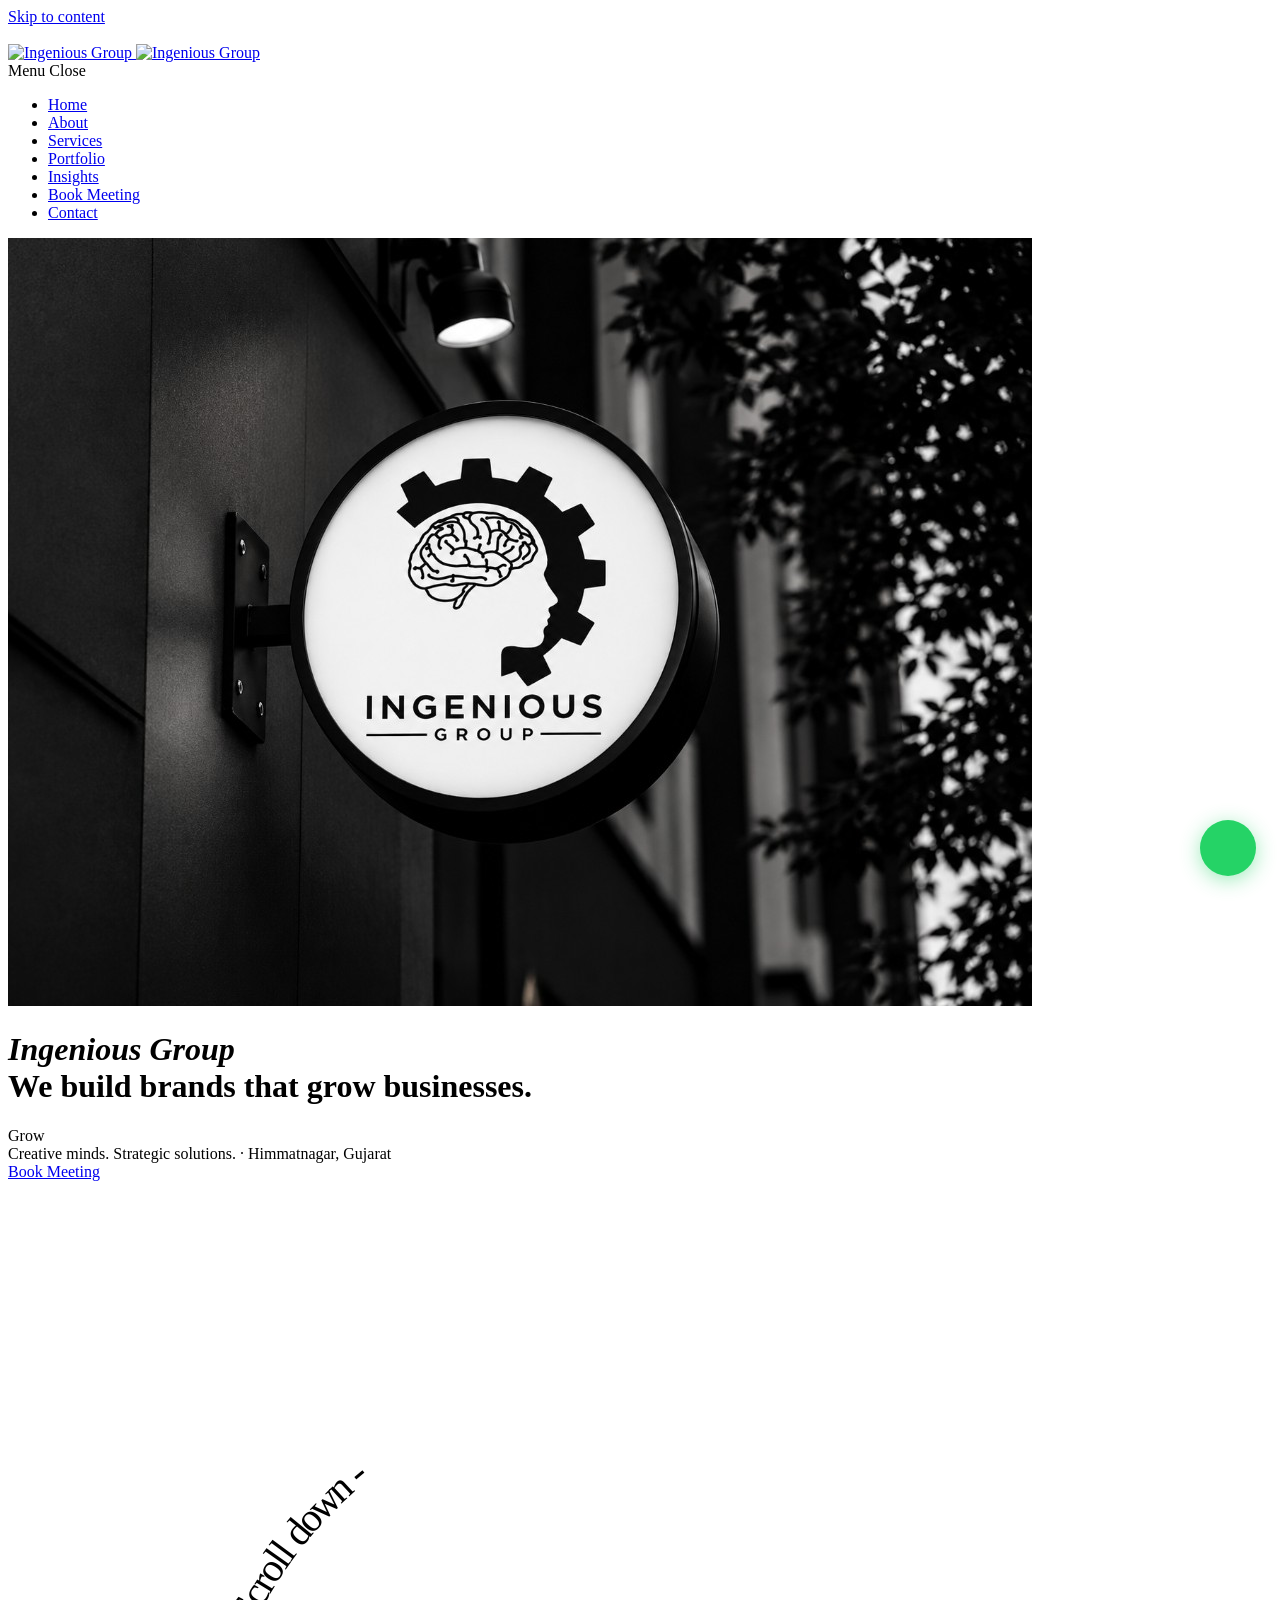
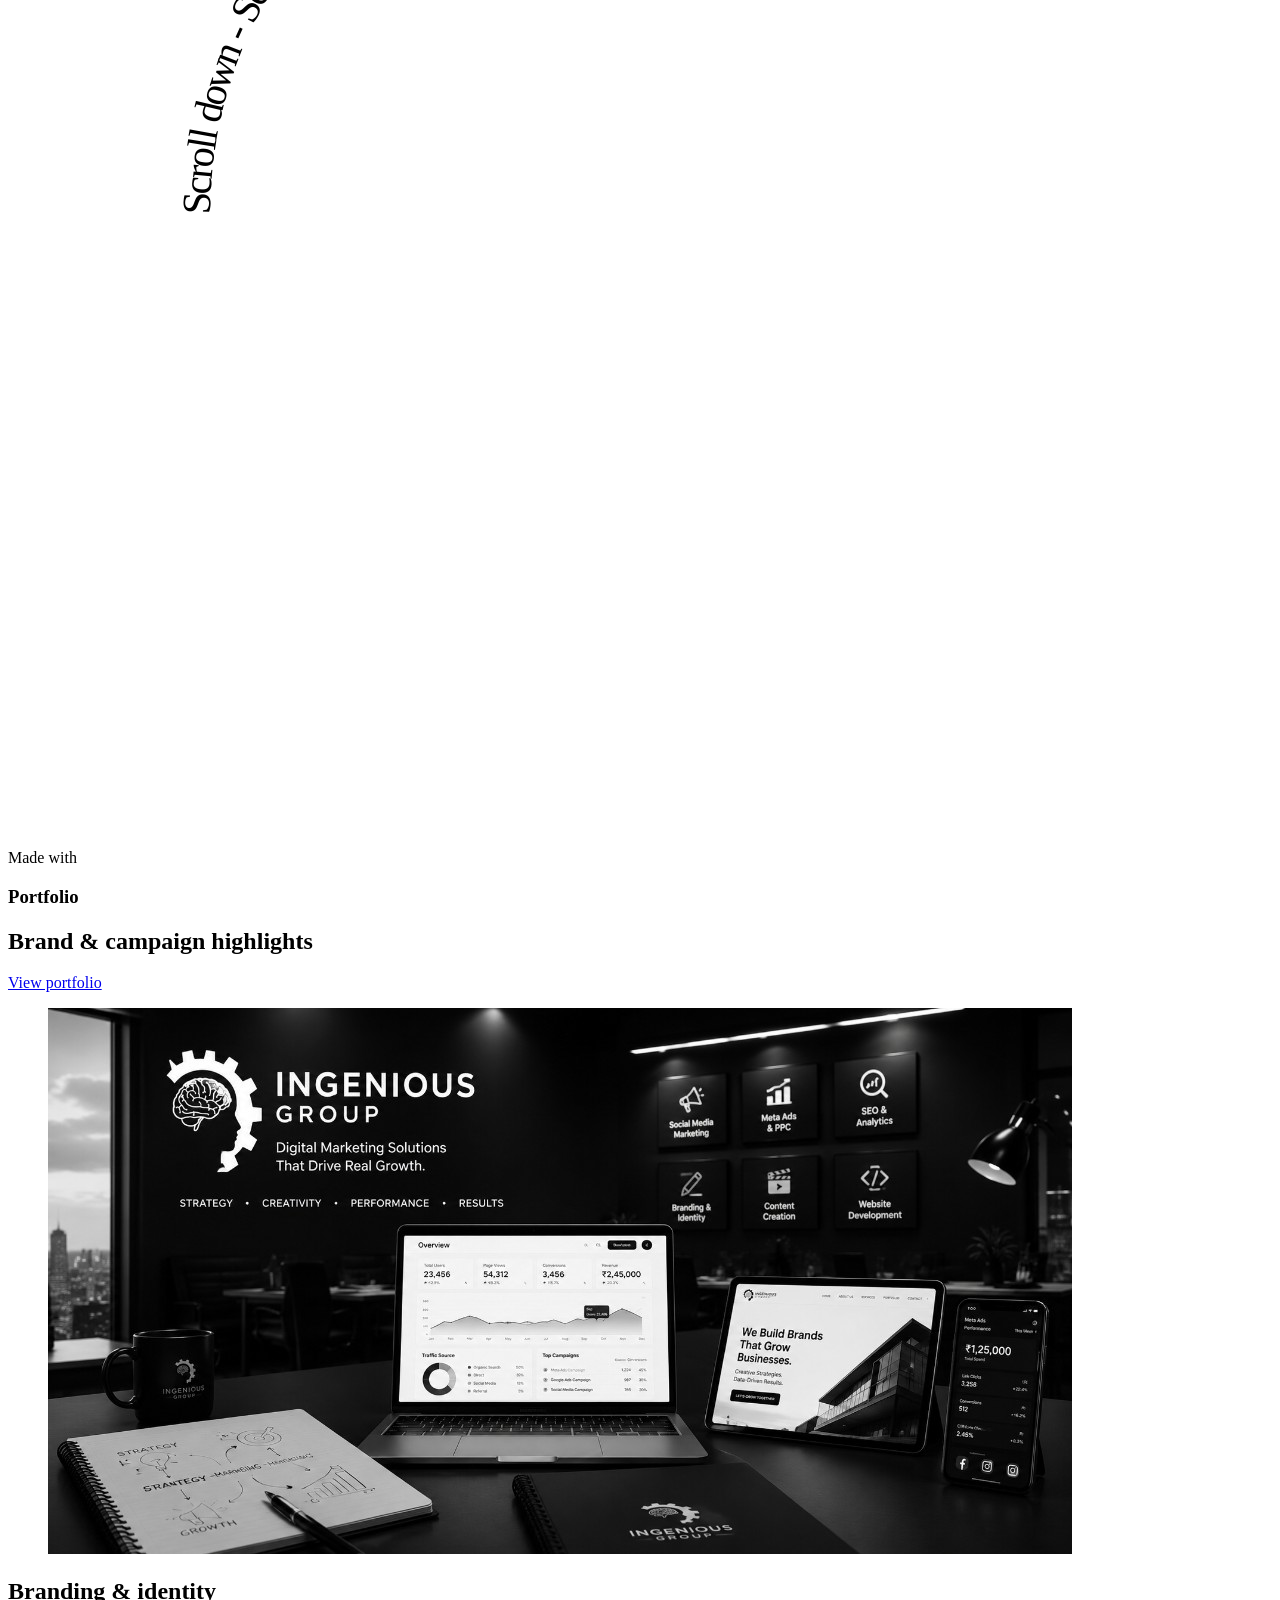
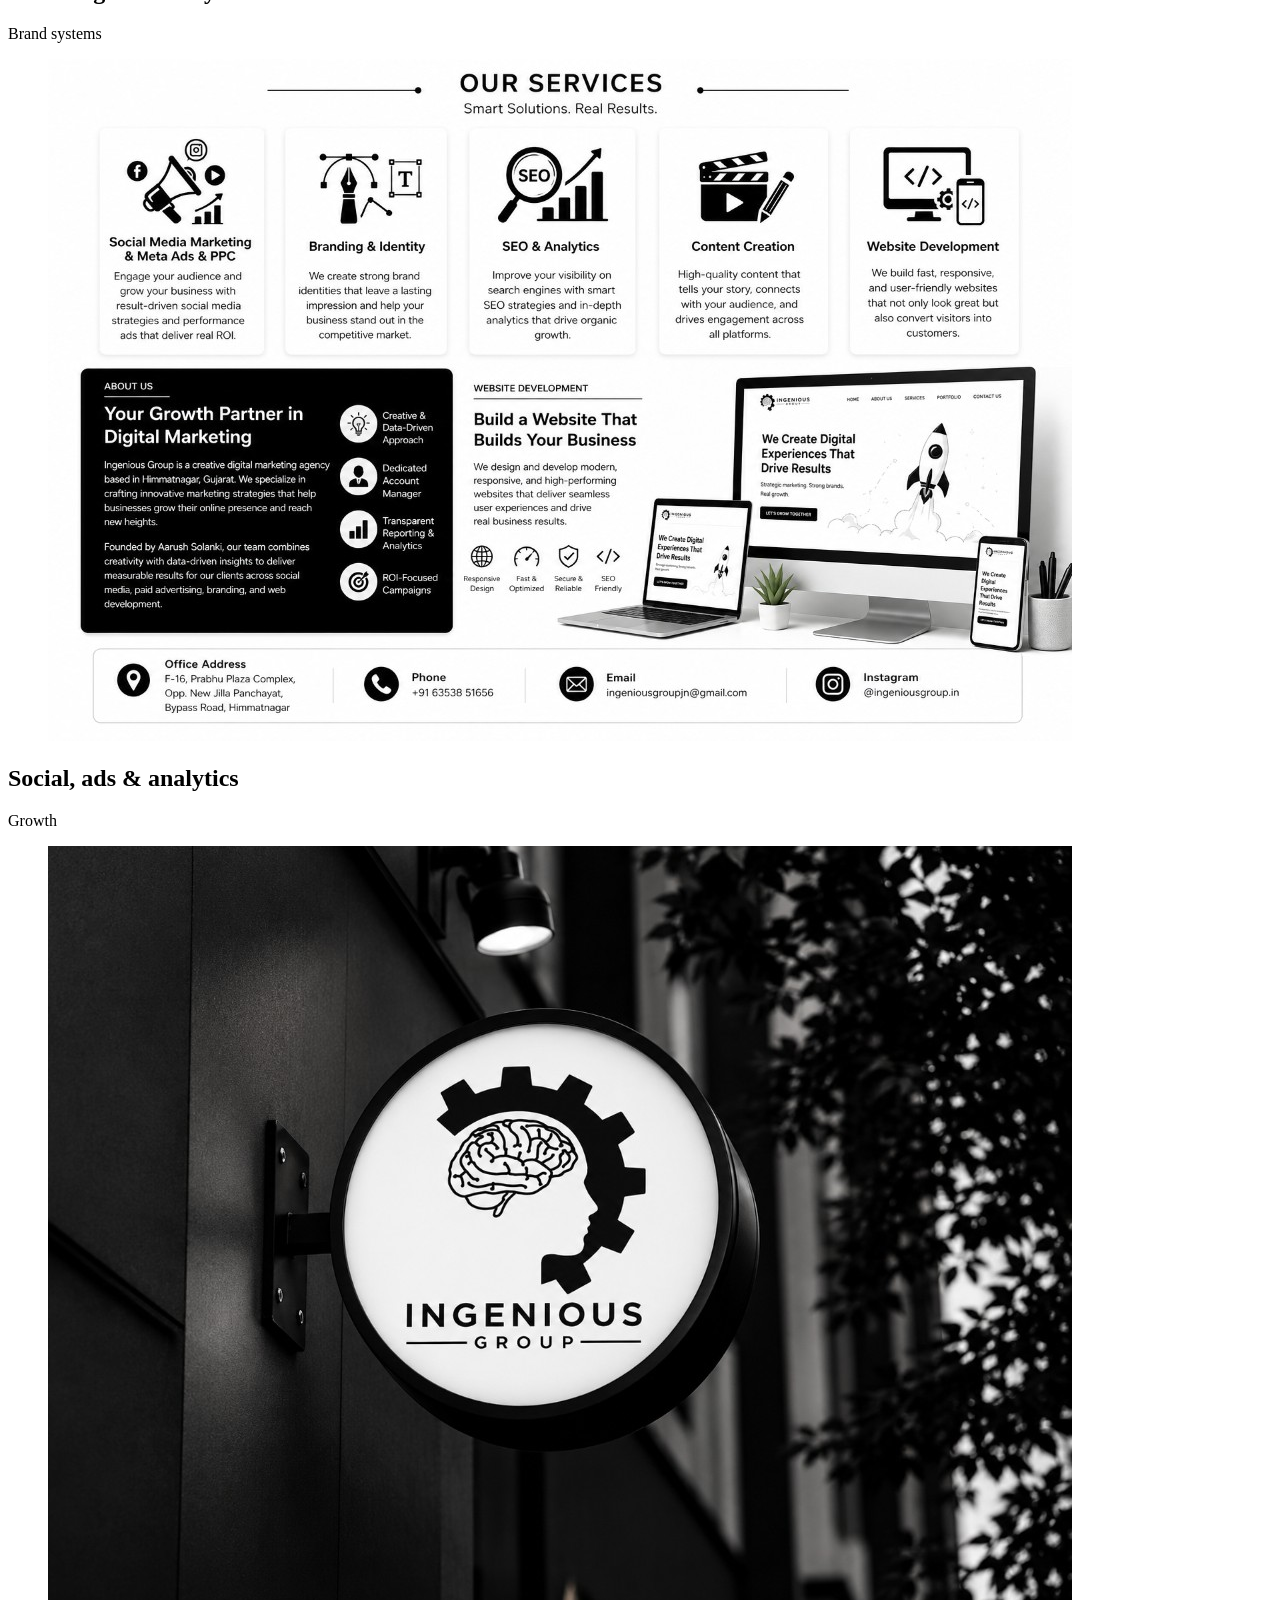
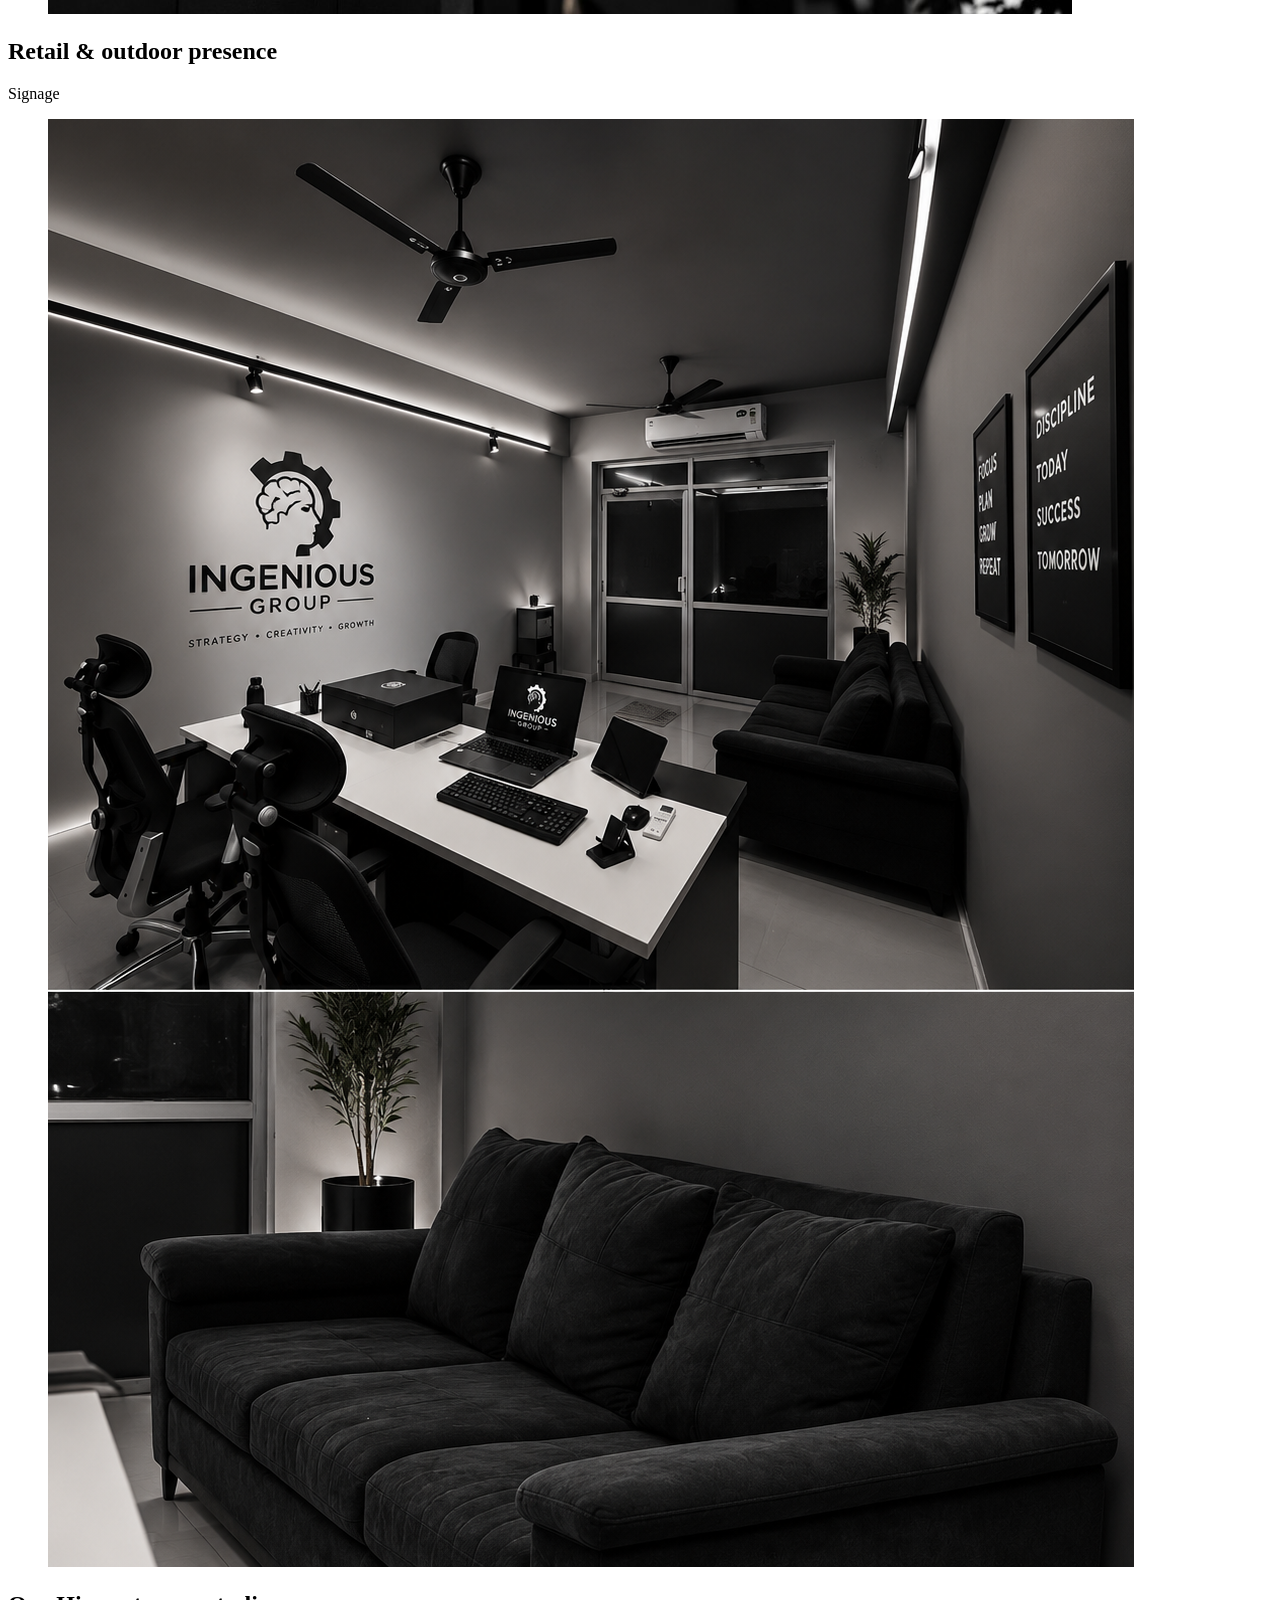
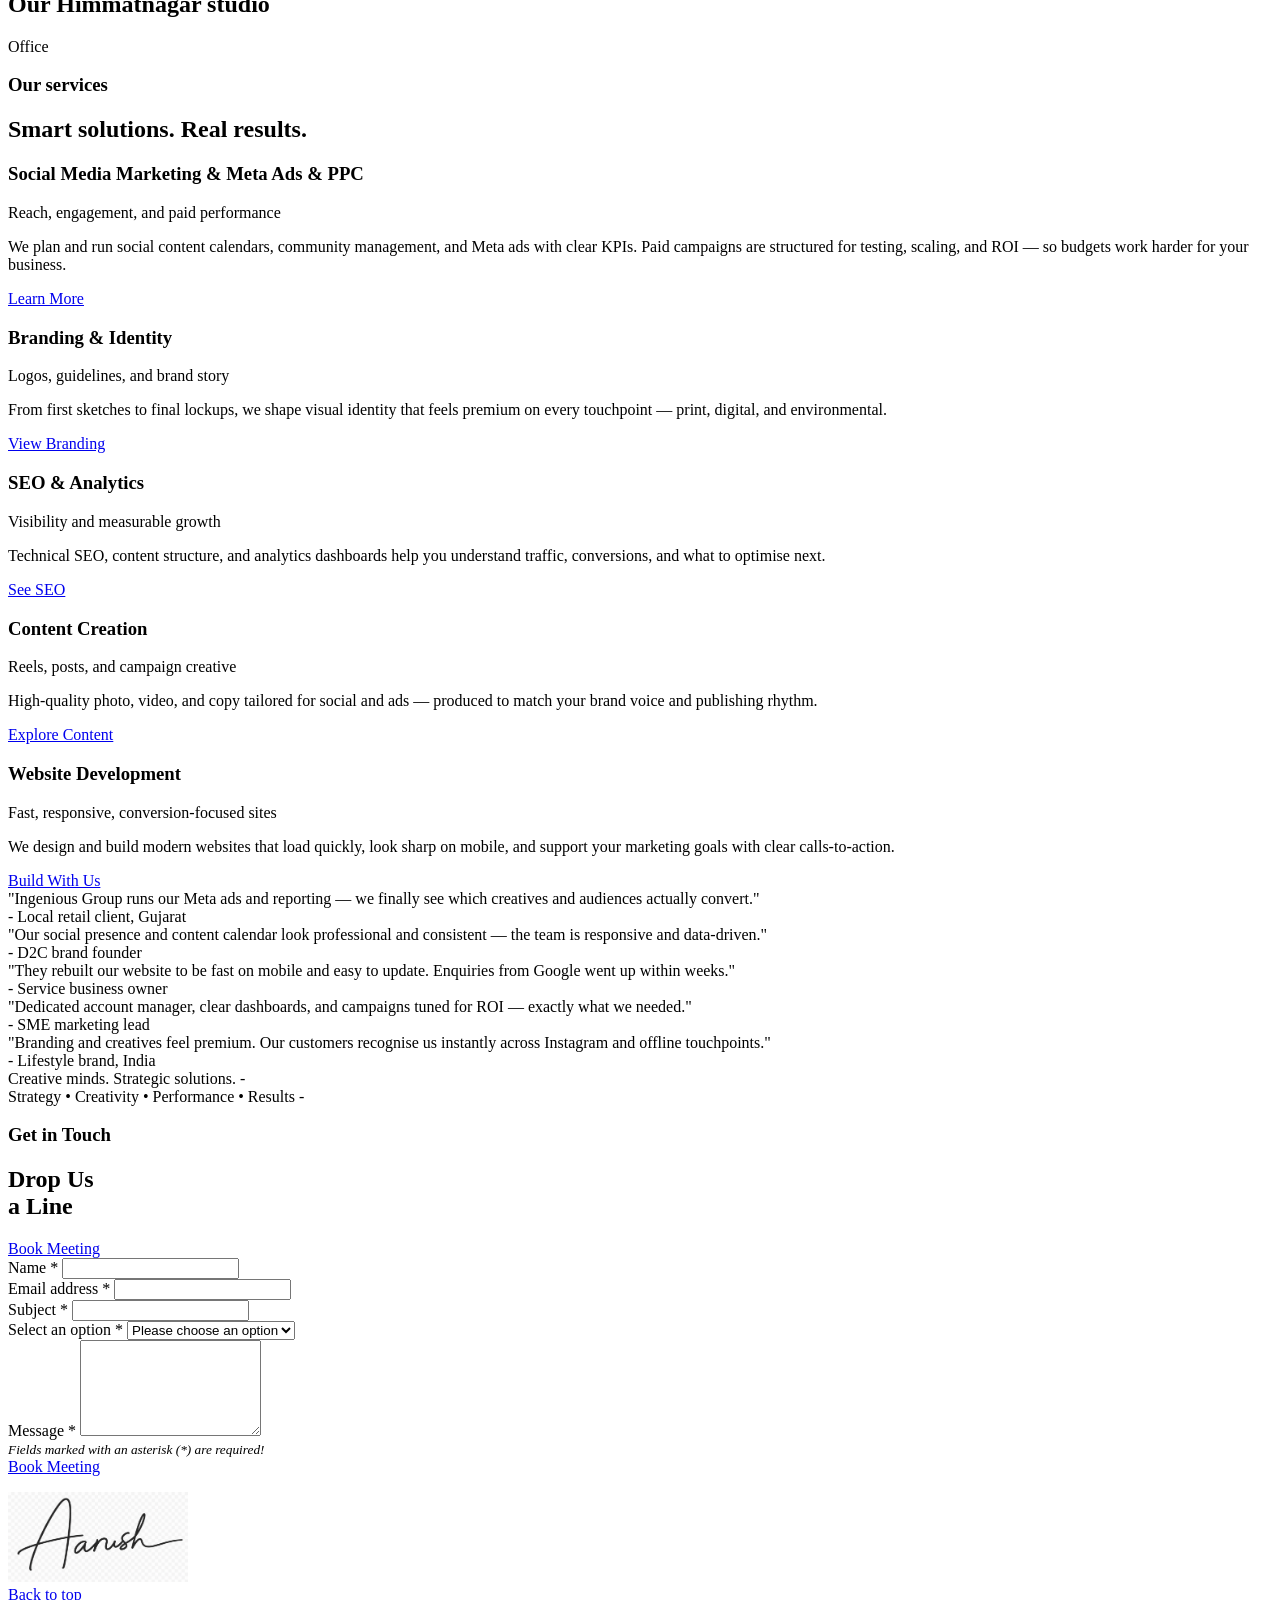
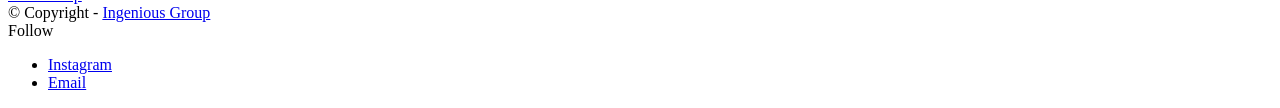
==== index.html @ bc25e2ef "ingenious group site booking apge and brevo and api and contact map everthing" ====
﻿<!DOCTYPE html>
<html lang="en">

<head>

    <!-- Title -->
    <title>Ingenious Group | Creative Digital Marketing Agency</title>

    <!-- Meta -->
    <meta charset="utf-8">
    <meta name="description"
        content="Ingenious Group — Himmatnagar, Gujarat. Social media, Meta ads, SEO, branding, content, and websites. Creative minds. Strategic solutions.">
    <meta name="theme-color" content="#111111">
    <meta name="color-scheme" content="light dark">

    <!-- Mobile Meta -->
    <meta name="viewport" content="width=device-width, initial-scale=1, shrink-to-fit=no">

    <!-- Favicon (http://www.favicon-generator.org/) -->
    <link rel="shortcut icon" href="favicon.ico" type="image/x-icon">
    <link rel="icon" href="favicon.ico" type="image/x-icon">

    <!-- Google Analytics - Global site tag (gtag.js) -->
    <!-- Paste your Google Anaytics code here. -->

    <!-- Google fonts (https://www.google.com/fonts) -->
    <link rel="preconnect" href="https://fonts.googleapis.com">
    <link rel="preconnect" href="https://fonts.gstatic.com" crossorigin>
    <link rel="preconnect" href="https://images.unsplash.com" crossorigin>
    <link href="https://fonts.googleapis.com/css2?family=Poppins:wght@300;400;500;600;700;800;900&display=swap"
        rel="stylesheet"> <!-- Body font -->
    <link href="https://fonts.googleapis.com/css2?family=Noto+Serif+JP:wght@200;300;400;500;600;700;900&display=swap"
        rel="stylesheet"> <!-- Secondary/Alter font -->

    <!-- Libs and Plugins CSS -->
    <link rel="stylesheet" href="assets/vendor/normalize/normalize.min.css">
    <!-- Normalize CSS (https://necolas.github.io/normalize.css/) -->
    <link rel="stylesheet" href="assets/vendor/fontawesome/css/fontawesome-all.min.css">
    <!-- Font Icons CSS (https://fontawesome.com) Free version! -->
    <link rel="stylesheet" href="assets/vendor/swiper/css/swiper-bundle.min.css">
    <!-- Swiper CSS (https://swiperjs.com/) -->
    <link rel="stylesheet" href="assets/vendor/lightgallery/css/lightgallery.min.css">
    <!-- lightGallery CSS (http://sachinchoolur.github.io/lightGallery) -->

    <!-- Template master CSS -->
    <link rel="stylesheet" href="assets/css/helper.css">
    <link rel="stylesheet" href="assets/css/main.css">
    <link rel="stylesheet" href="assets/css/ingenious-overrides.css">

</head>


<!-- ===========
	///// Body /////
	================
	* Use class "tt-boxed" to enable page boxed layout globally (affects all elements containing class "tt-wrap").
	* Use class "tt-smooth-scroll" to enable page smooth scrolling.
	* Use class "tt-transition" to enable page transitions.
	* Use class "tt-magic-cursor" to enable magic cursor.
	-->

<body id="body" class="tt-transition tt-boxed tt-smooth-scroll tt-magic-cursor">

    <a class="skip-link" href="#page-content">Skip to content</a>


    <!-- *************************************
		*********** Begin body inner ************* 
		************************************** -->
    <main id="body-inner">

        <!-- Begin page transition (do not remove!!!) 
			=========================== -->
        <div id="page-transition">
            <div class="ptr-overlay"></div>
            <div class="ptr-preloader">
                <div class="ptr-prel-content">
                    <img src="assets/img/logo-light.png" class="ptr-prel-image tt-logo-light"
                        alt="Ingenious Group" decoding="async">
                </div> <!-- /.ptr-prel-content -->
            </div> <!-- /.ptr-preloader -->
        </div>
        <!-- End page transition -->

        <!-- Begin magic cursor 
			======================== -->
        <div id="magic-cursor">
            <div id="ball"></div>
        </div>
        <!-- End magic cursor -->

        <!-- Begin noise background -->
        <div class="bg-noise"></div>
        <!-- End noise background -->


        <!-- *****************************************
			*********** Begin scroll container *********** 
			****************************************** -->
        <div id="scroll-container">

            <!-- ===================
				///// Begin header /////
				========================
				* Atomic: Organism / Header
				* Use class "tt-header-fixed" to set header to fixed position.
				-->
            <header id="tt-header" class="tt-header-fixed">
                <div class="tt-header-inner">
                    <!-- add/remove class "tt-wrap" to enable/disable element boxed layout (class "tt-boxed" is required in <body> tag!). Note: additionally you can use prepared helper class "max-width-*" to add custom width to "tt-wrap". Example: "max-width-1500" (class "tt-wrap" is still required!). More info about helper classes can be found in the file "helper.css". -->

                    <div class="tt-header-col">

                        <!-- Begin logo 
							================ -->
                        <div class="tt-logo">
                            <a href="index.html">
                                <img src="assets/img/logo-light.png" class="magnetic-item"
                                    alt="Ingenious Group" decoding="async">
                                <!-- logo light -->
                                <img src="assets/img/logo-light.png" class="tt-logo-dark magnetic-item"
                                    alt="Ingenious Group" decoding="async">
                                <!-- logo dark -->
                            </a>
                        </div>
                        <!-- End logo -->

                    </div> <!-- /.tt-header-col -->

                    <div class="tt-header-col">

                        <!-- Begin overlay menu toggle button -->
                        <div id="tt-ol-menu-toggle-btn-wrap">
                            <div class="tt-ol-menu-toggle-btn-text">
                                <span class="text-menu" data-hover="Open">Menu</span>
                                <span class="text-close">Close</span>
                            </div>
                            <div class="tt-ol-menu-toggle-btn-holder">
                                <a href="#" class="tt-ol-menu-toggle-btn magnetic-item"
                                    aria-label="Toggle navigation menu"><span></span></a>
                            </div>
                        </div>
                        <!-- End overlay menu toggle button -->

                        <!-- Begin overlay menu 
							======================== 
							* Use class "tt-ol-menu-center" to align menu to center.
							* Use class "tt-ol-menu-count" to enable menu counter.
							-->
                        <nav class="tt-overlay-menu tt-ol-menu-center tt-ol-menu-count">
                            <div class="tt-ol-menu-holder">
                                <div class="tt-ol-menu-inner tt-wrap">
                                    <div class="tt-ol-menu-content">

                                        <!-- Begin menu list -->
                                        <ul class="tt-ol-menu-list">

                                            <!-- Primary navigation (Atomic: Molecule / Menu List) -->
                                            <li class="active"><a href="index.html">Home</a></li>
                                            <li><a href="about.html">About</a></li>
                                            <li><a href="services.html">Services</a></li>
                                            <li><a href="work.html">Portfolio</a></li>
                                            <li><a href="blog.html">Insights</a></li>
                                            <li><a href="book-meeting.html">Book Meeting</a></li>
                                            <li><a href="contact.html">Contact</a></li>

                                        </ul>
                                        <!-- End menu list -->

                                    </div> <!-- /.tt-ol-menu-content -->
                                </div> <!-- /.tt-ol-menu-inner -->
                            </div> <!-- /.tt-ol-menu-holder -->

                            <!-- Begin noise background -->
                            <div class="bg-noise"></div>
                            <!-- End noise background -->

                        </nav>
                        <!-- End overlay menu -->

                    </div> <!-- /.header-col -->
                </div> <!-- /.header-inner -->
            </header>
            <!-- End header -->


            <!-- *************************************
				*********** Begin content wrap *********** 
				************************************** -->
            <div id="content-wrap">


                <!-- ========================
					///// Begin page header /////
					=============================
					* Atomic: Organism / Hero
					* Use class "ph-full" to enable fullscreen size.
					* Use class "ph-cap-sm", "ph-cap-lg", "ph-cap-xlg" or "ph-cap-xxlg" to set caption size (no class = default size).
					* Use class "ph-center" to enable content center position.
					* Use class "ph-bg-image" to enable page header background image (required for a portfolio single project!).
					* Use class "ph-bg-image-is-light" if needed, it makes the elements dark and more visible if you use a very light image (effect only with class "ph-bg-image").
					* Use class "ph-image-shadow" to enable page header background image (effect only with class "ph-bg-image").
					* Use class "ph-image-cropped" to crop image. It fixes image dimensions (no effect for "ph-bg-image"!).
					* Use class "ph-image-cover-*" to set image overlay opacity. For example "ph-image-cover-2" or "ph-image-cover-2-5" (up to "ph-image-cover-9-5").
					* Use class "ph-content-parallax" to enable content parallax.
					* Use class "ph-stroke" to enable caption title stroke style.
					-->
                <div id="page-header" class="ph-full ph-cap-sm ph-image-cropped ph-image-cover-3 ph-content-parallax">
                    <div class="page-header-inner tt-wrap">

                        <!-- Begin page header image 
							============================= -->
                        <div class="ph-image">
                            <div class="ph-image-inner">
                                <img src="shopidentity.png"
                                    alt="Ingenious Group outdoor brand signage" loading="eager"
                                    fetchpriority="high" decoding="async">
                            </div>
                        </div>
                        <!-- End page header image -->

                        <!-- Begin page header caption
							=============================== 
							Use class "max-width-*" to set caption max width if needed. For example "max-width-1000". More info about helper classes can be found in the file "helper.css".
							-->
                        <div class="ph-caption max-width-1000">
                            <h1 class="ph-caption-title ph-appear font-normal">
                                <em>Ingenious Group</em><br> We build brands that grow businesses.
                            </h1>
                            <div class="ph-caption-title-ghost ph-appear">Grow</div>
                            <div class="ph-caption-subtitle ph-appear">Creative minds. Strategic solutions. · Himmatnagar, Gujarat</div>
                            <div class="tt-btn tt-btn-light-outline margin-top-40 ph-appear">
                                <a href="book-meeting.html" data-hover="Book Meeting">Book Meeting</a>
                            </div>
                        </div>
                        <!-- End page header caption -->

                    </div> <!-- /.page-header-inner -->

                    <!-- Begin scroll down circle (you can change "data-offset" to set scroll top offset) 
						============================== -->
                    <a href="#page-content" class="scroll-down-circle" data-offset="30"
                        aria-label="Scroll to page content">
                        <div class="sdc-inner ph-appear">
                            <div class="sdc-icon"><i class="fas fa-chevron-down"></i></div>
                            <svg viewBox="0 0 500 500">
                                <defs>
                                    <path
                                        d="M50,250c0-110.5,89.5-200,200-200s200,89.5,200,200s-89.5,200-200,200S50,360.5,50,250"
                                        id="textcircle"></path>
                                </defs>
                                <text dy="30">
                                    <textPath xlink:href="#textcircle">Scroll down - Scroll down -</textPath>
                                </text>
                            </svg>
                        </div> <!-- /.sdc-inner -->
                    </a>
                    <!-- End scroll down circle -->

                    <!-- Begin made with love 
						========================== -->
                    <div class="made-with-love ph-appear">
                        <div class="mwl-inner">
                            <div class="mwl-text">Made with</div>
                            <div class="mwl-icon"><i class="far fa-heart"></i></div>
                        </div>
                    </div>
                    <!-- End made with love -->

                </div>
                <!-- End page header -->


                <!-- *************************************
					*********** Begin page content ***********
					**************************************
					* Atomic: Templates / Sections
					-->
                <div id="page-content">

                    <!-- =======================
						///// Begin tt-section /////
						============================
						* Atomic: Organism / Portfolio Grid
						* You can use padding classes if needed. For example "padding-top-xlg-150", "padding-bottom-xlg-150", "no-padding-top", "no-padding-bottom", etc. Note that each situation may be different and each section may need different classes according to your needs. More info about helper classes can be found in the file "helper.css".
						-->
                    <div class="tt-section no-padding-bottom">
                        <div class="tt-section-inner">

                            <!-- Begin tt-Heading 
								====================== 
								* Use class "tt-heading-xsm", "tt-heading-sm", "tt-heading-lg", "tt-heading-xlg" or "tt-heading-xxlg" to set caption size (no class = default size).
								* Use class "tt-heading-stroke" to enable stroke style.
								* Use class "tt-heading-center" to align tt-Heading to center.
								* Use prepared helper class "max-width-*" to add custom width if needed. Example: "max-width-800". More info about helper classes can be found in the file "helper.css".
								-->
                            <div class="tt-heading tt-heading-lg tt-heading-center margin-bottom-10-p anim-fadeinup">
                                <h3 class="tt-heading-subtitle text-gray">Portfolio</h3>
                                <h2 class="tt-heading-title">Brand &amp; campaign highlights</h2>
                                <div class="tt-btn tt-btn-link margin-top-20">
                                    <a href="work.html" data-hover="View portfolio">View portfolio</a>
                                </div>
                            </div>
                            <!-- End tt-Heading -->


                            <!-- Begin portfolio grid (works combined with tt-Ggrid!)
								========================== 
								* Use class "pgi-hover" to enable portfolio grid item hover effect (behavior depends on "ttgr-gap-*" classes below!).
								* Use class "pgi-cap-hover" to enable portfolio grid item caption hover effect (effect only with class "pgi-cap-inside"! Also no effect on mobile devices!).
								* Use class "pgi-cap-center" to position portfolio grid item caption to center.
								* Use class "pgi-cap-inside" to position portfolio grid item caption to inside.
								-->
                            <div id="portfolio-grid" class="pgi-cap-inside pgi-hover">

                                <!-- Begin tt-Grid
									=================== 
									* Use class "ttgr-layout-2", "ttgr-layout-3", "ttgr-layout-4" to set grid layout (columns). No class = one column.
									* Use class "ttgr-layout-1-2", "ttgr-layout-2-1", "ttgr-layout-2-3", "ttgr-layout-3-2", "ttgr-layout-3-4" or "ttgr-layout-4-3" to set grid mixed layout (columns).
									* Use class "ttgr-layout-creative-1" or "ttgr-layout-creative-2" to set grid creative mixed layout (no effect with classes "ttgr-portrait", "ttgr-portrait-half", "ttgr-not-cropped" and "ttgr-shifted").
									* Use class "ttgr-portrait" or "ttgr-portrait-half" to enable portrait mode (no effect with classes "ttgr-layout-creative-1", "ttgr-layout-creative-2" and "ttgr-not-cropped").
									* Use class "ttgr-gap-1", "ttgr-gap-2", "ttgr-gap-3", "ttgr-gap-4", "ttgr-gap-5" or "ttgr-gap-6" to add space between items.
									* Use class "ttgr-not-cropped" to enable not cropped mode (effect only with classes "ttgr-layout-2", "ttgr-layout-3" and "ttgr-layout-4").
									* Use class "ttgr-shifted" to enable shifted layout (effect only with classes "ttgr-layout-2", "ttgr-layout-3" and "ttgr-layout-4").
									-->
                                <div class="tt-grid ttgr-layout-creative-2 ttgr-not-cropped ttgr-gap-4">

                                    <!-- Begin tt-Grid items wrap 
										============================== -->
                                    <div class="tt-grid-items-wrap isotope-items-wrap">

                                        <!-- Begin tt-Grid item
											======================== -->
                                        <div class="tt-grid-item isotope-item people">
                                            <div class="ttgr-item-inner">

                                                <!-- Begin portfolio grid item 
													===============================
													* Use class "pgi-image-is-light" if needed, it makes the caption visible better if you use light image (only effect if "pgi-cap-inside" is enabled on "portfolio-grid"! Also no effect on small screens!).
													-->
                                                <div class="portfolio-grid-item">
                                                    <a href="work.html" class="pgi-image-wrap"
                                                        data-cursor="View<br>Project">
                                                        <!-- Use class "cover-opacity-*" to set image overlay if needed. For example "cover-opacity-2". Useful if class "pgi-cap-inside" is enabled on "portfolio-grid". Note: It is individual and depends on the image you use. More info about helper classes in file "helper.css". -->
                                                        <div class="pgi-image-holder cover-opacity-2">
                                                            <div class="pgi-image-inner anim-zoomin">
                                                                <figure class="pgi-image ttgr-height">
                                                                    <img src="brandidentity_image.png"
                                                                        alt="Ingenious Group brand identity mockups"
                                                                        loading="lazy" decoding="async">
                                                                </figure> <!-- /.pgi-image -->
                                                            </div> <!-- /.pgi-image-inner -->
                                                        </div> <!-- /.pgi-image-holder -->
                                                    </a> <!-- /.pgi-image-wrap -->

                                                    <div class="pgi-caption">
                                                        <div class="pgi-caption-inner">
                                                            <h2 class="pgi-title">Branding &amp; identity</h2>
                                                            <div class="pgi-categories-wrap">
                                                                <div class="pgi-category">Brand systems</div>
                                                                <!-- <div class="pgi-category">Varia</div> -->
                                                            </div> <!-- /.pli-categories-wrap -->
                                                        </div> <!-- /.pgi-caption-inner -->
                                                    </div> <!-- /.pgi-caption -->
                                                </div>
                                                <!-- End portfolio grid item -->

                                            </div> <!-- /.ttgr-item-inner -->
                                        </div>
                                        <!-- End tt-Grid item -->

                                        <!-- Begin tt-Grid item
											======================== -->
                                        <div class="tt-grid-item isotope-item creative">
                                            <div class="ttgr-item-inner">

                                                <!-- Begin portfolio grid item 
													===============================
													* Use class "pgi-image-is-light" if needed, it makes the caption visible better if you use light image (only effect if "pgi-cap-inside" is enabled on "portfolio-grid"!).
													-->
                                                <div class="portfolio-grid-item anim-parallax">
                                                    <a href="work.html" class="pgi-image-wrap"
                                                        data-cursor="View<br>Project">
                                                        <!-- Use class "cover-opacity-*" to set image overlay if needed. For example "cover-opacity-2". Useful if class "pgi-cap-inside" is enabled on "portfolio-grid". Note: It is individual and depends on the image you use. More info about helper classes in file "helper.css". -->
                                                        <div class="pgi-image-holder cover-opacity-2">
                                                            <div class="pgi-image-inner anim-zoomin">
                                                                <figure class="pgi-image ttgr-height">
                                                                    <img src="servicesimage.png"
                                                                        alt="Ingenious Group services and digital marketing"
                                                                        loading="lazy" decoding="async">
                                                                </figure> <!-- /.pgi-image -->
                                                            </div> <!-- /.pgi-image-inner -->
                                                        </div> <!-- /.pgi-image-holder -->
                                                    </a> <!-- /.pgi-image-wrap -->

                                                    <div class="pgi-caption">
                                                        <div class="pgi-caption-inner">
                                                            <h2 class="pgi-title">Social, ads &amp; analytics</h2>
                                                            <div class="pgi-categories-wrap">
                                                                <div class="pgi-category">Growth</div>
                                                                <!-- <div class="pgi-category">Varia</div> -->
                                                            </div> <!-- /.pli-categories-wrap -->
                                                        </div> <!-- /.pgi-caption-inner -->
                                                    </div> <!-- /.pgi-caption -->
                                                </div>
                                                <!-- End portfolio grid item -->

                                            </div> <!-- /.ttgr-item-inner -->
                                        </div>
                                        <!-- End tt-Grid item -->

                                        <!-- Begin tt-Grid item
											======================== -->
                                        <div class="tt-grid-item isotope-item people">
                                            <div class="ttgr-item-inner">

                                                <!-- Begin portfolio grid item 
													===============================
													* Use class "pgi-image-is-light" if needed, it makes the caption visible better if you use light image (only effect if "pgi-cap-inside" is enabled on "portfolio-grid"!).
													-->
                                                <div class="portfolio-grid-item">
                                                    <a href="work.html" class="pgi-image-wrap"
                                                        data-cursor="View<br>Project">
                                                        <!-- Use class "cover-opacity-*" to set image overlay if needed. For example "cover-opacity-2". Useful if class "pgi-cap-inside" is enabled on "portfolio-grid". Note: It is individual and depends on the image you use. More info about helper classes in file "helper.css". -->
                                                        <div class="pgi-image-holder cover-opacity-2">
                                                            <div class="pgi-image-inner anim-zoomin">
                                                                <figure class="pgi-image ttgr-height">
                                                                    <img src="shopidentity.png"
                                                                        alt="Ingenious Group outdoor shop signage"
                                                                        loading="lazy" decoding="async">
                                                                </figure> <!-- /.pgi-image -->
                                                            </div> <!-- /.pgi-image-inner -->
                                                        </div> <!-- /.pgi-image-holder -->
                                                    </a> <!-- /.pgi-image-wrap -->

                                                    <div class="pgi-caption">
                                                        <div class="pgi-caption-inner">
                                                            <h2 class="pgi-title">Retail &amp; outdoor presence</h2>
                                                            <div class="pgi-categories-wrap">
                                                                <div class="pgi-category">Signage</div>
                                                                <!-- <div class="pgi-category">Varia</div> -->
                                                            </div> <!-- /.pli-categories-wrap -->
                                                        </div> <!-- /.pgi-caption-inner -->
                                                    </div> <!-- /.pgi-caption -->
                                                </div>
                                                <!-- End portfolio grid item -->

                                            </div> <!-- /.ttgr-item-inner -->
                                        </div>
                                        <!-- End tt-Grid item -->

                                        <!-- Begin tt-Grid item
											======================== -->
                                        <div class="tt-grid-item isotope-item nature">
                                            <div class="ttgr-item-inner">

                                                <!-- Begin portfolio grid item 
													===============================
													* Use class "pgi-image-is-light" if needed, it makes the caption visible better if you use light image (only effect if "pgi-cap-inside" is enabled on "portfolio-grid"!).
													-->
                                                <div class="portfolio-grid-item">
                                                    <a href="work.html" class="pgi-image-wrap"
                                                        data-cursor="View<br>Project">
                                                        <!-- Use class "cover-opacity-*" to set image overlay if needed. For example "cover-opacity-2". Useful if class "pgi-cap-inside" is enabled on "portfolio-grid". Note: It is individual and depends on the image you use. More info about helper classes in file "helper.css". -->
                                                        <div class="pgi-image-holder cover-opacity-2">
                                                            <div class="pgi-image-inner anim-zoomin">
                                                                <figure class="pgi-image ttgr-height">
                                                                    <img src="studioimage.png"
                                                                        alt="Ingenious Group office in Himmatnagar"
                                                                        loading="lazy" decoding="async">
                                                                </figure> <!-- /.pgi-image -->
                                                            </div> <!-- /.pgi-image-inner -->
                                                        </div> <!-- /.pgi-image-holder -->
                                                    </a> <!-- /.pgi-image-wrap -->

                                                    <div class="pgi-caption">
                                                        <div class="pgi-caption-inner">
                                                            <h2 class="pgi-title">Our Himmatnagar studio</h2>
                                                            <div class="pgi-categories-wrap">
                                                                <div class="pgi-category">Office</div>
                                                                <!-- <div class="pgi-category">Varia</div> -->
                                                            </div> <!-- /.pli-categories-wrap -->
                                                        </div> <!-- /.pgi-caption-inner -->
                                                    </div> <!-- /.pgi-caption -->
                                                </div>
                                                <!-- End portfolio grid item -->

                                            </div> <!-- /.ttgr-item-inner -->
                                        </div>
                                        <!-- End tt-Grid item -->

                                    </div>
                                    <!-- End tt-Grid items wrap  -->

                                </div>
                                <!-- End tt-Grid -->

                            </div>
                            <!-- End portfolio grid -->

                        </div> <!-- /.tt-section-inner -->
                    </div>
                    <!-- End tt-section -->


                    <!-- =======================
						///// Begin tt-section /////
						============================
						* Atomic: Organism / Services Accordion
						* You can use padding classes if needed. For example "padding-top-xlg-150", "padding-bottom-xlg-150", "no-padding-top", "no-padding-bottom", etc. Note that each situation may be different and each section may need different classes according to your needs. More info about helper classes can be found in the file "helper.css".
						-->
                    <div class="tt-section padding-bottom-xlg-150 padding-left-sm-3-p padding-right-sm-3-p">
                        <div class="tt-section-inner tt-wrap max-width-1100">

                            <!-- Begin tt-Heading 
								====================== 
								* Use class "tt-heading-xsm", "tt-heading-sm", "tt-heading-lg", "tt-heading-xlg" or "tt-heading-xxlg" to set caption size (no class = default size).
								* Use class "tt-heading-stroke" to enable stroke style.
								* Use class "tt-heading-center" to align tt-Heading to center.
								* Use prepared helper class "max-width-*" to add custom width if needed. Example: "max-width-800". More info about helper classes can be found in the file "helper.css".
								-->
                            <div class="tt-heading tt-heading-lg tt-heading-center margin-bottom-15-p anim-fadeinup">
                                <h3 class="tt-heading-subtitle text-gray">Our services</h3>
                                <h2 class="tt-heading-title">Smart solutions. Real results.</h2>
                            </div>
                            <!-- End tt-Heading -->

                            <!-- Begin accordion 
								===================== 
								* Use class "tt-ac-sm", "tt-ac-lg", "tt-ac-xlg" or "tt-ac-xxlg" to set accordion size.
								* Use class "tt-ac-borders" to enable borders.
								* Add class "is-open" to the "tt-accordion-content" to make this content open by default.
								-->
                            <div class="tt-accordion tt-ac-xlg tt-ac-borders">
                                <div class="tt-accordion-item anim-fadeinup">
                                    <div class="tt-accordion-heading">
                                        <h3 class="tt-ac-head-title">Social Media Marketing &amp; Meta Ads &amp; PPC</h3>
                                        <div class="tt-accordion-subtext">Reach, engagement, and paid performance</div>
                                        <div class="tt-accordion-caret-wrap">
                                            <div class="tt-accordion-caret magnetic-item"></div>
                                        </div>
                                    </div> <!-- /.tt-accordion-heading -->
                                    <div class="tt-accordion-content max-width-800">
                                        <p>We plan and run social content calendars, community management, and
                                            Meta ads with clear KPIs. Paid campaigns are structured for testing,
                                            scaling, and ROI — so budgets work harder for your business.</p>

                                        <div class="tt-btn tt-btn-link">
                                            <a href="services.html" data-hover="Learn More">Learn More</a>
                                        </div>
                                    </div> <!-- /.tt-accordion-content -->
                                </div> <!-- /.tt-accordion-item -->

                                <div class="tt-accordion-item anim-fadeinup">
                                    <div class="tt-accordion-heading">
                                        <h3 class="tt-ac-head-title">Branding &amp; Identity</h3>
                                        <div class="tt-accordion-subtext">Logos, guidelines, and brand story</div>
                                        <div class="tt-accordion-caret-wrap">
                                            <div class="tt-accordion-caret magnetic-item"></div>
                                        </div>
                                    </div> <!-- /.tt-accordion-heading -->
                                    <div class="tt-accordion-content max-width-800">
                                        <p>From first sketches to final lockups, we shape visual identity that feels
                                            premium on every touchpoint — print, digital, and environmental.</p>

                                        <div class="tt-btn tt-btn-link">
                                            <a href="services.html" data-hover="View Branding">View Branding</a>
                                        </div>
                                    </div> <!-- /.tt-accordion-content -->
                                </div> <!-- /.tt-accordion-item -->

                                <div class="tt-accordion-item anim-fadeinup">
                                    <div class="tt-accordion-heading">
                                        <h3 class="tt-ac-head-title">SEO &amp; Analytics</h3>
                                        <div class="tt-accordion-subtext">Visibility and measurable growth</div>
                                        <div class="tt-accordion-caret-wrap">
                                            <div class="tt-accordion-caret magnetic-item"></div>
                                        </div>
                                    </div> <!-- /.tt-accordion-heading -->
                                    <div class="tt-accordion-content max-width-800">
                                        <p>Technical SEO, content structure, and analytics dashboards help you
                                            understand traffic, conversions, and what to optimise next.</p>

                                        <div class="tt-btn tt-btn-link">
                                            <a href="services.html" data-hover="See SEO">See SEO</a>
                                        </div>
                                    </div> <!-- /.tt-accordion-content -->
                                </div> <!-- /.tt-accordion-item -->

                                <div class="tt-accordion-item anim-fadeinup">
                                    <div class="tt-accordion-heading">
                                        <h3 class="tt-ac-head-title">Content Creation</h3>
                                        <div class="tt-accordion-subtext">Reels, posts, and campaign creative</div>
                                        <div class="tt-accordion-caret-wrap">
                                            <div class="tt-accordion-caret magnetic-item"></div>
                                        </div>
                                    </div> <!-- /.tt-accordion-heading -->
                                    <div class="tt-accordion-content max-width-800">
                                        <p>High-quality photo, video, and copy tailored for social and ads — produced
                                            to match your brand voice and publishing rhythm.</p>

                                        <div class="tt-btn tt-btn-link">
                                            <a href="services.html" data-hover="Explore Content">Explore Content</a>
                                        </div>
                                    </div> <!-- /.tt-accordion-content -->
                                </div> <!-- /.tt-accordion-item -->

                                <div class="tt-accordion-item anim-fadeinup">
                                    <div class="tt-accordion-heading">
                                        <h3 class="tt-ac-head-title">Website Development</h3>
                                        <div class="tt-accordion-subtext">Fast, responsive, conversion-focused sites</div>
                                        <div class="tt-accordion-caret-wrap">
                                            <div class="tt-accordion-caret magnetic-item"></div>
                                        </div>
                                    </div> <!-- /.tt-accordion-heading -->
                                    <div class="tt-accordion-content max-width-800">
                                        <p>We design and build modern websites that load quickly, look sharp on mobile,
                                            and support your marketing goals with clear calls-to-action.</p>

                                        <div class="tt-btn tt-btn-link">
                                            <a href="services.html" data-hover="Build With Us">Build With Us</a>
                                        </div>
                                    </div> <!-- /.tt-accordion-content -->
                                </div> <!-- /.tt-accordion-item -->

                            </div>
                            <!-- End accordion -->

                        </div> <!-- /.tt-section-inner -->
                    </div>
                    <!-- End tt-section -->


                    <!-- =======================
						///// Begin tt-section /////
						============================ 
						* You can use padding classes if needed. For example "padding-top-xlg-150", "padding-bottom-xlg-150", "no-padding-top", "no-padding-bottom", etc. Note that each situation may be different and each section may need different classes according to your needs. More info about helper classes can be found in the file "helper.css".
						-->
                    <div
                        class="tt-section padding-top-xlg-150 padding-bottom-xlg-100 padding-left-sm-3-p padding-right-sm-3-p bg-white-accent-3">
                        <div class="tt-section-inner">

                            <!-- Begin testimonials slider 
								===============================
								* Use class "text-center" to align text to the center.
								* Use class "cursor-drag" to enable cursor drag on carousel hover ("data-simulate-touch" attribute must be enabled!).
								* Use class "ts-hide-pagination" to hide pagination (for desktop only!).
								* Use class "ts-hide-navigation" to hide navigation arrows.
								* Use class "ts-full-width" to enable full width slider.
								* Available data attributes:
										data-speed="900"......................(milliseconds)
										data-autoplay="5000"..................(milliseconds. Note: disabled after user first interactions)
										data-simulate-touch="true"............(true/false)
										data-loop="true"......................(true/false)
								-->
                            <div class="tt-testimonials-slider ts-full-width text-center cursor-drag ts-scale-down ts-hide-navigation anim-fadeinup"
                                data-loop="true" data-simulate-touch="true" data-speed="900">

                                <!-- Begin swiper container -->
                                <div class="swiper">

                                    <!-- Begin swiper wrapper (required) -->
                                    <div class="swiper-wrapper">

                                        <!-- Begin swiper slide 
											======================== -->
                                        <div class="swiper-slide font-alter">
                                            <div class="tt-ts-item">
                                                <div class="tt-ts-text">
                                                    "Ingenious Group runs our Meta ads and reporting — we finally see
                                                    which creatives and audiences actually convert."
                                                </div>
                                                <div class="tt-ts-subtext">- Local retail client, Gujarat</div>
                                            </div>
                                        </div>
                                        <!-- End swiper slide -->

                                        <!-- Begin swiper slide 
											======================== -->
                                        <div class="swiper-slide font-alter">
                                            <div class="tt-ts-item">
                                                <div class="tt-ts-text">
                                                    "Our social presence and content calendar look professional and
                                                    consistent — the team is responsive and data-driven."
                                                </div>
                                                <div class="tt-ts-subtext">- D2C brand founder</div>
                                            </div>
                                        </div>
                                        <!-- End swiper slide -->

                                        <!-- Begin swiper slide 
											======================== -->
                                        <div class="swiper-slide font-alter">
                                            <div class="tt-ts-item">
                                                <div class="tt-ts-text">
                                                    "They rebuilt our website to be fast on mobile and easy to update.
                                                    Enquiries from Google went up within weeks."
                                                </div>
                                                <div class="tt-ts-subtext">- Service business owner</div>
                                            </div>
                                        </div>
                                        <!-- End swiper slide -->

                                        <!-- Begin swiper slide 
											======================== -->
                                        <div class="swiper-slide font-alter">
                                            <div class="tt-ts-item">
                                                <div class="tt-ts-text">
                                                    "Dedicated account manager, clear dashboards, and campaigns tuned
                                                    for ROI — exactly what we needed."
                                                </div>
                                                <div class="tt-ts-subtext">- SME marketing lead</div>
                                            </div>
                                        </div>
                                        <!-- End swiper slide -->

                                        <!-- Begin swiper slide 
											======================== -->
                                        <div class="swiper-slide font-alter">
                                            <div class="tt-ts-item">
                                                <div class="tt-ts-text">
                                                    "Branding and creatives feel premium. Our customers recognise us
                                                    instantly across Instagram and offline touchpoints."
                                                </div>
                                                <div class="tt-ts-subtext">- Lifestyle brand, India</div>
                                            </div>
                                        </div>
                                        <!-- End swiper slide -->

                                    </div>
                                    <!-- End swiper wrapper -->

                                </div>
                                <!-- End swiper container -->

                                <!-- Testimonials slider navigation (arrows) -->
                                <div class="tt-ts-nav-prev">
                                    <div class="tt-ts-nav-arrow magnetic-item"></div>
                                </div>
                                <div class="tt-ts-nav-next">
                                    <div class="tt-ts-nav-arrow magnetic-item"></div>
                                </div>

                                <!-- Testimonials slider pagination -->
                                <div class="tt-ts-pagination hide-cursor"></div>

                            </div>
                            <!-- End testimonials slider -->

                        </div> <!-- /.tt-section-inner -->
                    </div>
                    <!-- End tt-section -->


                    <!-- =======================
						///// Begin tt-section /////
						============================ 
						* You can use padding classes if needed. For example "padding-top-xlg-150", "padding-bottom-xlg-150", "no-padding-top", "no-padding-bottom", etc. Note that each situation may be different and each section may need different classes according to your needs. More info about helper classes can be found in the file "helper.css".
						-->
                    <div class="tt-section padding-top-xlg-150 padding-bottom-xlg-150">
                        <div class="tt-section-inner">

                            <!-- Begin scrolling text
								========================== 
								Change data-scroll-speed="*" to adjust scrolling speed.
								Use class "scr-text-reverse" to reverse scrolling direction. 
								Use class "scr-text-stroke" to enable text stroke style (no effect on smaller screens!). 
								-->
                            <div class="tt-scrolling-text scr-text-stroke font-italic" data-scroll-speed="15">
                                <div class="tt-scrolling-text-inner text-dark-3"
                                    data-text="Creative minds. Strategic solutions. - ">
                                    Creative minds. Strategic solutions. -
                                </div> <!-- /.tt-scrolling-text-inner -->
                            </div>
                            <!-- End scrolling text -->

                            <!-- Begin scrolling text
								========================== 
								Change data-scroll-speed="*" to adjust scrolling speed.
								Use class "scr-text-reverse" to reverse scrolling direction. 
								Use class "scr-text-stroke" to enable text stroke style (no effect on smaller screens!). 
								-->
                            <div class="tt-scrolling-text scr-text-stroke scr-text-reverse font-italic"
                                data-scroll-speed="15">
                                <div class="tt-scrolling-text-inner text-dark-3"
                                    data-text="Strategy • Creativity • Performance • Results - ">
                                    Strategy • Creativity • Performance • Results -
                                </div> <!-- /.tt-scrolling-text-inner -->
                            </div>
                            <!-- End scrolling text -->

                        </div> <!-- /.tt-section-inner -->
                    </div>
                    <!-- End tt-section -->


                    <!-- =======================
						///// Begin tt-section /////
						============================ 
						* You can use padding classes if needed. For example "padding-top-xlg-150", "padding-bottom-xlg-150", "no-padding-top", "no-padding-bottom", etc. Note that each situation may be different and each section may need different classes according to your needs. More info about helper classes can be found in the file "helper.css".
						-->
                    <div
                        class="tt-section padding-top-xlg-150 padding-bottom-xlg-150 padding-left-sm-3-p padding-right-sm-3-p bg-white-accent-3">
                        <div class="tt-section-inner tt-wrap max-width-900">

                            <!-- Begin tt-Heading 
								====================== 
								* Use class "tt-heading-xsm", "tt-heading-sm", "tt-heading-lg", "tt-heading-xlg" or "tt-heading-xxlg" to set caption size (no class = default size).
								* Use class "tt-heading-stroke" to enable stroke style.
								* Use class "tt-heading-center" to align tt-Heading to center.
								* Use prepared helper class "max-width-*" to add custom width if needed. Example: "max-width-800". More info about helper classes can be found in the file "helper.css".
								-->
                            <div class="tt-heading tt-heading-lg margin-bottom-10-p anim-fadeinup">
                                <h3 class="tt-heading-subtitle text-gray">Get in Touch</h3>
                                <h2 class="tt-heading-title">Drop Us<br> a Line</h2>
                            </div>
                            <!-- End tt-Heading -->

                            <div class="tt-btn tt-btn-light-outline margin-bottom-40 anim-fadeinup">
                                <a href="book-meeting.html" data-hover="Book Meeting">Book Meeting</a>
                            </div>

                            <!-- Begin form 
									================ 
									* Use class "tt-form-filled" or "tt-form-minimal" to change form style.
									* Use class "tt-form-sm" or "tt-form-lg" to change form size (no class = default size).
									-->
                            <form id="tt-contact-form" class="tt-form-minimal anim-fadeinup">

                                <!-- Begin hidden required fields (https://github.com/agragregra/uniMail) -->
                                <input type="hidden" name="project_name" value="ingeniousgroup.in">
                                <!-- Change value to your site name -->
                                <input type="hidden" name="admin_email" value="ingeniousgroupjn@gmail.com">
                                <!-- Change value to your valid email address (where a message will be sent) -->
                                <input type="hidden" name="form_subject" value="Message from ingeniousgroup.in website">
                                <!-- Change value to your own message subject -->
                                <!-- End Hidden Required Fields -->

                                <div class="tt-row">
                                    <div class="tt-col-md-6">

                                        <div class="tt-form-group">
                                            <label>Name <span class="required">*</span></label>
                                            <input class="tt-form-control" type="text" name="Name" placeholder=""
                                                required>
                                        </div>

                                    </div> <!-- /.tt-col -->

                                    <div class="tt-col-md-6">

                                        <div class="tt-form-group">
                                            <label>Email address <span class="required">*</span></label>
                                            <input class="tt-form-control" type="email" name="Email" placeholder=""
                                                required>
                                        </div>

                                    </div> <!-- /.tt-col -->
                                </div> <!-- /.tt-row -->

                                <div class="tt-form-group">
                                    <label>Subject <span class="required">*</span></label>
                                    <input class="tt-form-control" type="text" name="Subject" placeholder="" required>
                                </div>

                                <div class="tt-form-group">
                                    <label>Select an option <span class="required">*</span></label>
                                    <select class="tt-form-control" name="option" required>
                                        <option value="" disabled selected>Please choose an option</option>
                                        <option value="Say Hello">Say hello</option>
                                        <option value="New Project">New project</option>
                                        <option value="Feedback">Feedback</option>
                                        <option value="Other">Other</option>
                                    </select>
                                </div>

                                <div class="tt-form-group">
                                    <label>Message <span class="required">*</span></label>
                                    <textarea class="tt-form-control" rows="6" name="Message" placeholder=""
                                        required></textarea>
                                </div>

                                <small class="tt-form-text"><em>Fields marked with an asterisk (*) are
                                        required!</em></small>

                                <div class="tt-btn tt-btn-light-outline margin-top-40">
                                    <a href="book-meeting.html" data-hover="Book Meeting">Book Meeting</a>
                                </div>
                            </form>
                            <!-- End form -->

                            <div class="anim-fadeinup text-center margin-top-40">
                                <img src="assets/img/signature.png" alt="Ingenious Group signature" class="ig-signature"
                                    loading="lazy" decoding="async">
                            </div>

                        </div> <!-- /.tt-section-inner -->
                    </div>
                    <!-- End tt-section -->


                </div>
                <!-- End page content -->


                <!-- ======================
					///// Begin tt-footer /////
					===========================
					* Atomic: Organism / Footer
					-->
                <footer id="tt-footer">
                    <div class="tt-footer-inner">

                        <!-- Begin footer column 
							========================= -->
                        <div class="footer-col tt-align-center-left">
                            <div class="footer-col-inner">

                                <!-- You can use whatever button or link here -->
                                <div class="tt-btn tt-btn-link">
                                    <a href="#" class="scroll-to-top" data-hover="Back to top">Back to top</a>
                                </div>

                            </div> <!-- /.footer-col-inner -->
                        </div>
                        <!-- Begin footer column -->

                        <!-- Begin footer column 
							========================= -->
                        <div class="footer-col tt-align-center order-m-last">
                            <div class="footer-col-inner">

                                <div class="tt-copyright">
                                    © Copyright - <a href="index.html" class="tt-link">Ingenious Group</a>
                                </div>

                            </div> <!-- /.footer-col-inner -->
                        </div>
                        <!-- Begin footer column -->

                        <!-- Begin footer column 
							========================= -->
                        <div class="footer-col tt-align-center-right">
                            <div class="footer-col-inner">

                                <div class="footer-social">
                                    <div class="footer-social-text"><span>Follow</span><i class="fas fa-share-alt"></i>
                                    </div>
                                    <div class="social-buttons">
                                        <ul>
                                            <li><a href="https://www.instagram.com/ingeniousgroup.in/" class="magnetic-item" target="_blank" rel="noopener">Instagram</a>
                                            </li>
                                            <li><a href="mailto:ingeniousgroupjn@gmail.com" class="magnetic-item">Email</a>
                                            </li>
                                        </ul>
                                    </div> <!-- /.social-buttons -->
                                </div> <!-- /.footer-social -->

                            </div> <!-- /.footer-col-inner -->
                        </div>
                        <!-- Begin footer column -->

                    </div> <!-- /.tt-section-inner -->
                </footer>
                <!-- End tt-footer -->


            </div>
            <!-- End content wrap -->

        </div>
        <!-- End scroll container -->


    </main>
    <!-- End body inner -->




    <!-- ====================
		///// Scripts below /////
		===================== -->

    <!-- Core JS -->
    <script src="assets/vendor/jquery/jquery.min.js" defer></script> <!-- jquery JS (https://jquery.com) -->

    <!-- Libs and Plugins JS -->
    <script src="assets/vendor/gsap/gsap.min.js" defer></script> <!-- GSAP JS (https://greensock.com/gsap/) -->
    <script src="assets/vendor/gsap/ScrollToPlugin.min.js" defer></script>
    <!-- GSAP ScrollToPlugin JS (https://greensock.com/scrolltoplugin/) -->
    <script src="assets/vendor/gsap/ScrollTrigger.min.js" defer></script>
    <!-- GSAP ScrollTrigger JS (https://greensock.com/scrolltrigger/) -->

    <script src="assets/vendor/smooth-scrollbar.js" defer></script>
    <!-- Smooth Scrollbar JS (https://github.com/idiotWu/smooth-scrollbar/) -->
    <script src="assets/vendor/swiper/js/swiper-bundle.min.js" defer></script> <!-- Swiper JS (https://swiperjs.com/) -->
    <script src="assets/vendor/isotope/imagesloaded.pkgd.min.js" defer></script>
    <!-- imagesloaded JS (more info: https://imagesloaded.desandro.com/) -->
    <script src="assets/vendor/isotope/isotope.pkgd.min.js" defer></script>
    <!-- Isotope JS (http://isotope.metafizzy.co) -->
    <script src="assets/vendor/isotope/packery-mode.pkgd.min.js" defer></script>
    <!-- Isotope Packery Mode JS (https://isotope.metafizzy.co/layout-modes/packery.html) -->
    <script src="assets/vendor/lightgallery/js/lightgallery-all.min.js" defer></script>
    <!-- lightGallery Plugins JS (http://sachinchoolur.github.io/lightGallery) -->
    <script src="assets/vendor/jquery.mousewheel.min.js" defer></script>
    <!-- A jQuery plugin that adds cross browser mouse wheel support (https://github.com/jquery/jquery-mousewheel) -->

    <!-- Main master JS -->
    <script src="assets/js/main.js" defer></script>

    <!-- Fixed WhatsApp -->
    <a href="https://wa.me/916353851656?text=Hello%20Ingenious%20Group%2C%20I%20would%20like%20to%20discuss%20a%20project."
        class="ig-whatsapp-float" target="_blank" rel="noopener noreferrer" aria-label="Chat on WhatsApp"
        title="Chat on WhatsApp"><i class="fab fa-whatsapp" aria-hidden="true"></i></a>

</body>

</html>
---- assets/css/ingenious-overrides.css ----
/**
 * Ingenious Group — site-specific tweaks (template: Creative Agency)
 * logo-group.png: black lockup on white — invert on dark header/preloader.
 */
.tt-logo img,
.ptr-prel-image {
    max-height: 64px;
    width: auto;
}

img.tt-logo-light {
    filter: brightness(0) invert(1);
}

img.tt-logo-dark {
    filter: none;
}

/* Lead forms (booking + contact) */
.ig-form-box {
    width: 100%;
}

.ig-form-box .tt-form-group {
    margin-bottom: 1.25rem;
}

.ig-form-box .tt-row {
    margin-left: -10px;
    margin-right: -10px;
}

.ig-form-box .tt-row > [class*="tt-col"] {
    padding-left: 10px;
    padding-right: 10px;
}

.ig-form-box .tt-form-control,
.ig-form-box select.tt-form-control {
    width: 100%;
    display: block;
}

.ig-form-box label {
    display: block;
    margin-bottom: 0.35rem;
    font-size: 0.9rem;
    letter-spacing: 0.02em;
}

.ig-form-box .tt-form-text {
    display: block;
    margin-top: 0.5rem;
    margin-bottom: 1rem;
}

.ig-form-status {
    margin-top: 1.25rem;
    padding: 0.85rem 1rem;
    border-radius: 4px;
    font-size: 0.95rem;
    line-height: 1.5;
}

.ig-form-status--success {
    background: rgba(37, 211, 102, 0.12);
    border: 1px solid rgba(37, 211, 102, 0.35);
    color: #b8f5d0;
}

.ig-form-status--error {
    background: rgba(255, 80, 80, 0.1);
    border: 1px solid rgba(255, 80, 80, 0.35);
    color: #ffc9c9;
}

.ig-form-status--loading {
    opacity: 0.85;
}

.ig-booking-wrap {
    max-width: 720px;
    margin-left: auto;
    margin-right: auto;
}

.ig-booking-services {
    display: flex;
    flex-wrap: wrap;
    gap: 0.5rem;
    margin-bottom: 2rem;
    justify-content: center;
}

.ig-booking-services span {
    font-size: 0.8rem;
    padding: 0.35rem 0.75rem;
    border: 1px solid rgba(255, 255, 255, 0.15);
    border-radius: 999px;
    color: rgba(255, 255, 255, 0.65);
}

/* Contact page — map + form side by side */
.ig-contact-info {
    display: grid;
    grid-template-columns: repeat(auto-fit, minmax(220px, 1fr));
    gap: 1.5rem 2rem;
}

.ig-contact-info p {
    margin: 0;
}

.ig-contact-split {
    align-items: stretch;
}

.ig-map-wrap {
    position: relative;
    width: 100%;
    min-height: 480px;
    height: 100%;
    border-radius: 4px;
    overflow: hidden;
    background: rgba(255, 255, 255, 0.04);
}

.ig-map-wrap iframe {
    position: absolute;
    inset: 0;
    width: 100%;
    height: 100%;
    border: 0;
}

.ig-contact-form-col {
    padding-left: 0;
}

@media (min-width: 992px) {
    .ig-contact-form-col {
        padding-left: 2rem;
    }
}

@media (max-width: 991px) {
    .ig-map-wrap {
        min-height: 320px;
        margin-bottom: 2.5rem;
    }

    .ig-contact-form-col {
        padding-left: 0;
    }
}

/* Office / studio photos in content sections */
.ig-office-photo {
    width: 100%;
    height: auto;
    display: block;
    margin-top: 2.5rem;
}

/* Fixed WhatsApp chat button (all pages) */
.ig-whatsapp-float {
    position: fixed;
    right: 24px;
    bottom: 24px;
    z-index: 9999;
    width: 56px;
    height: 56px;
    border-radius: 50%;
    background: #25d366;
    color: #fff !important;
    display: flex;
    align-items: center;
    justify-content: center;
    font-size: 30px;
    line-height: 1;
    box-shadow: 0 4px 20px rgba(37, 211, 102, 0.45);
    transition: transform 0.25s ease, box-shadow 0.25s ease;
    pointer-events: auto;
}

.ig-whatsapp-float:hover {
    transform: scale(1.08);
    color: #fff !important;
    box-shadow: 0 6px 28px rgba(37, 211, 102, 0.6);
}

@media (max-width: 768px) {
    .ig-whatsapp-float {
        right: 16px;
        bottom: 16px;
        width: 52px;
        height: 52px;
        font-size: 28px;
    }
}

/* Optional: signature mark in footer */
.ig-signature {
    max-width: 180px;
    height: auto;
    margin-top: 1rem;
    opacity: 0.85;
}
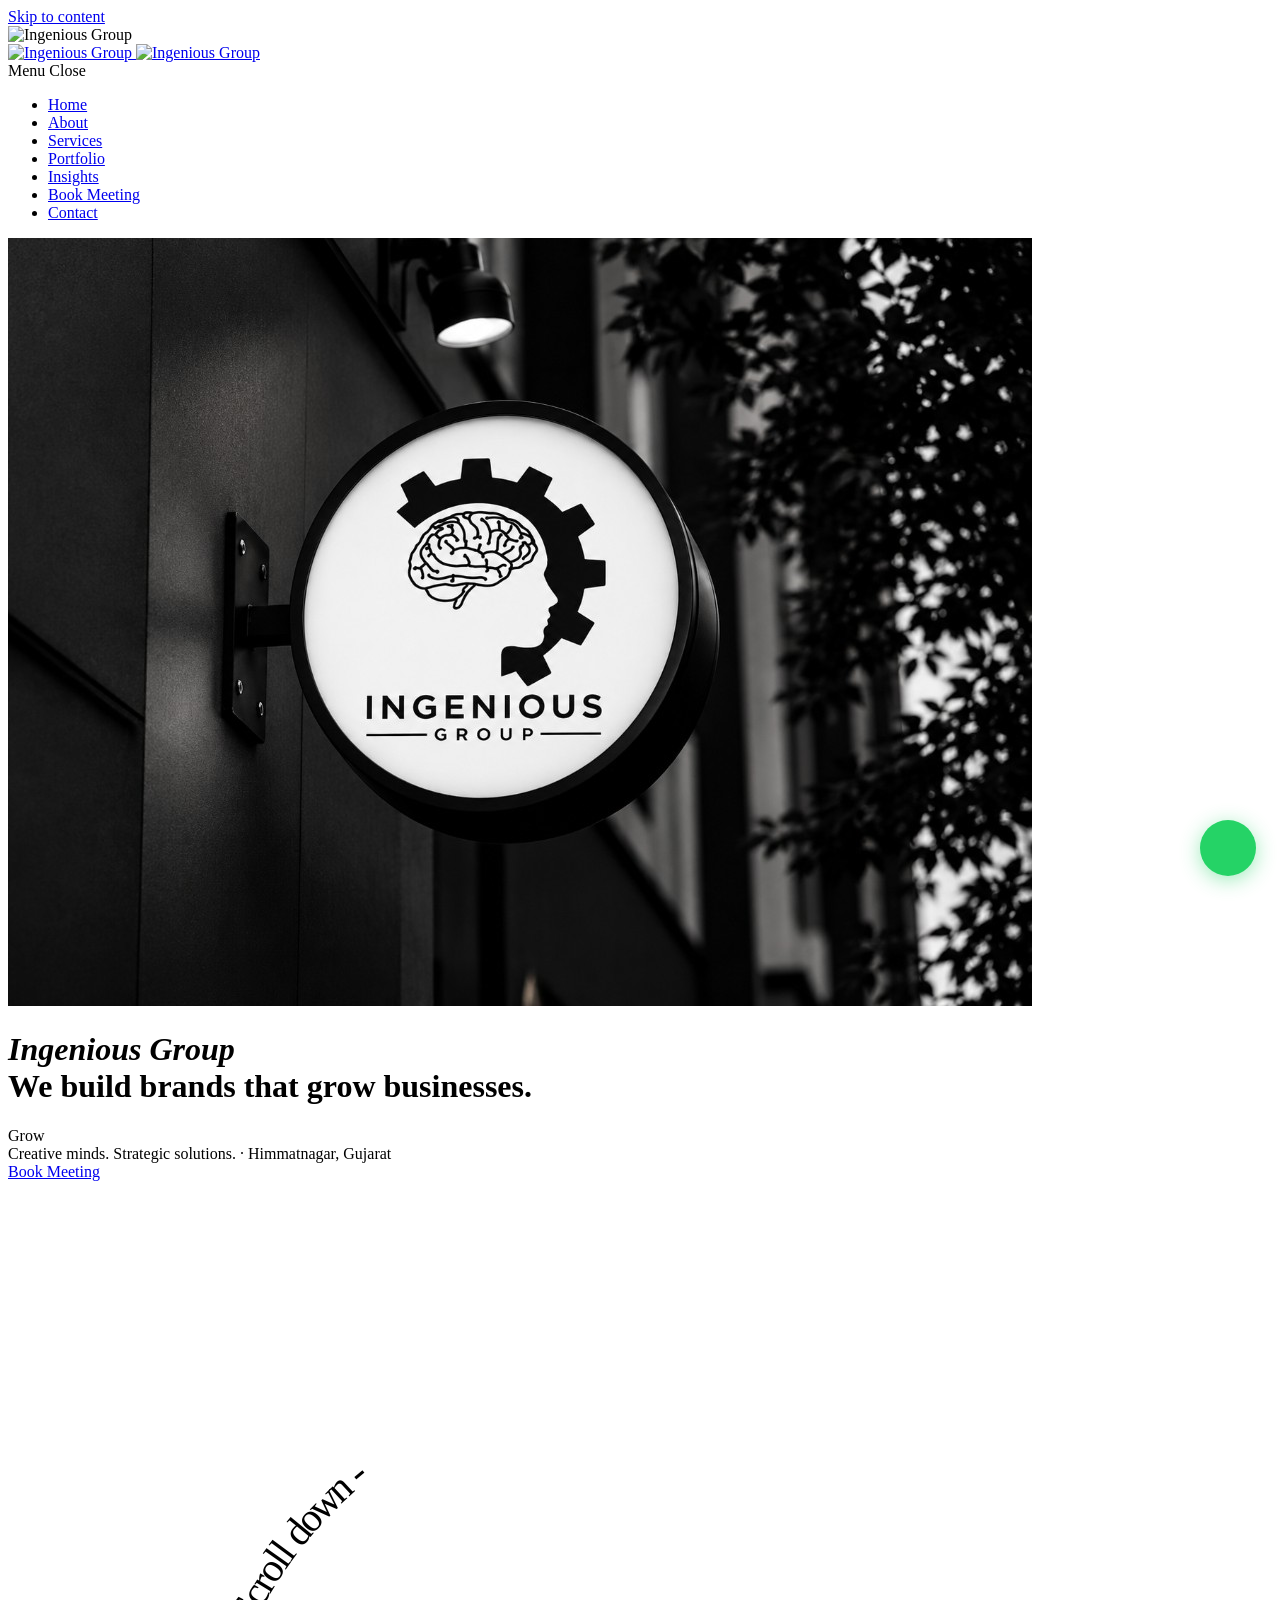
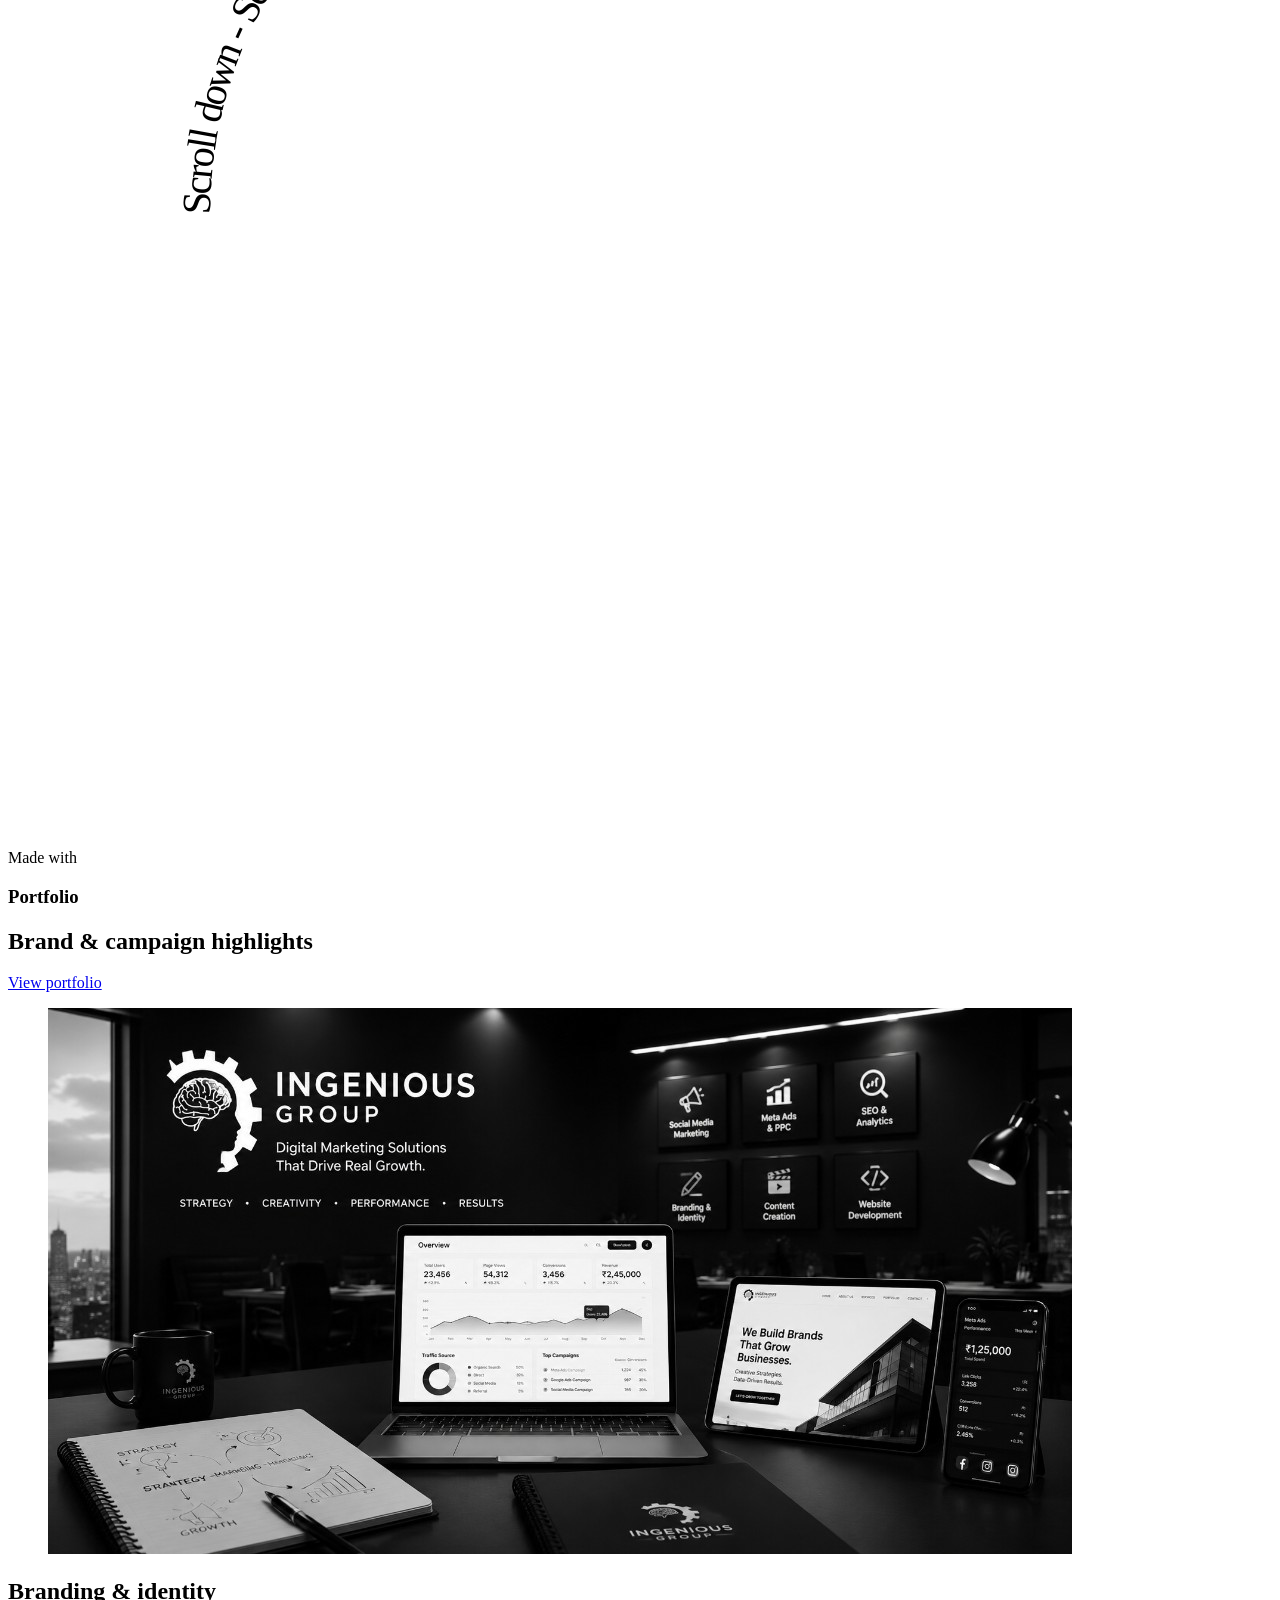
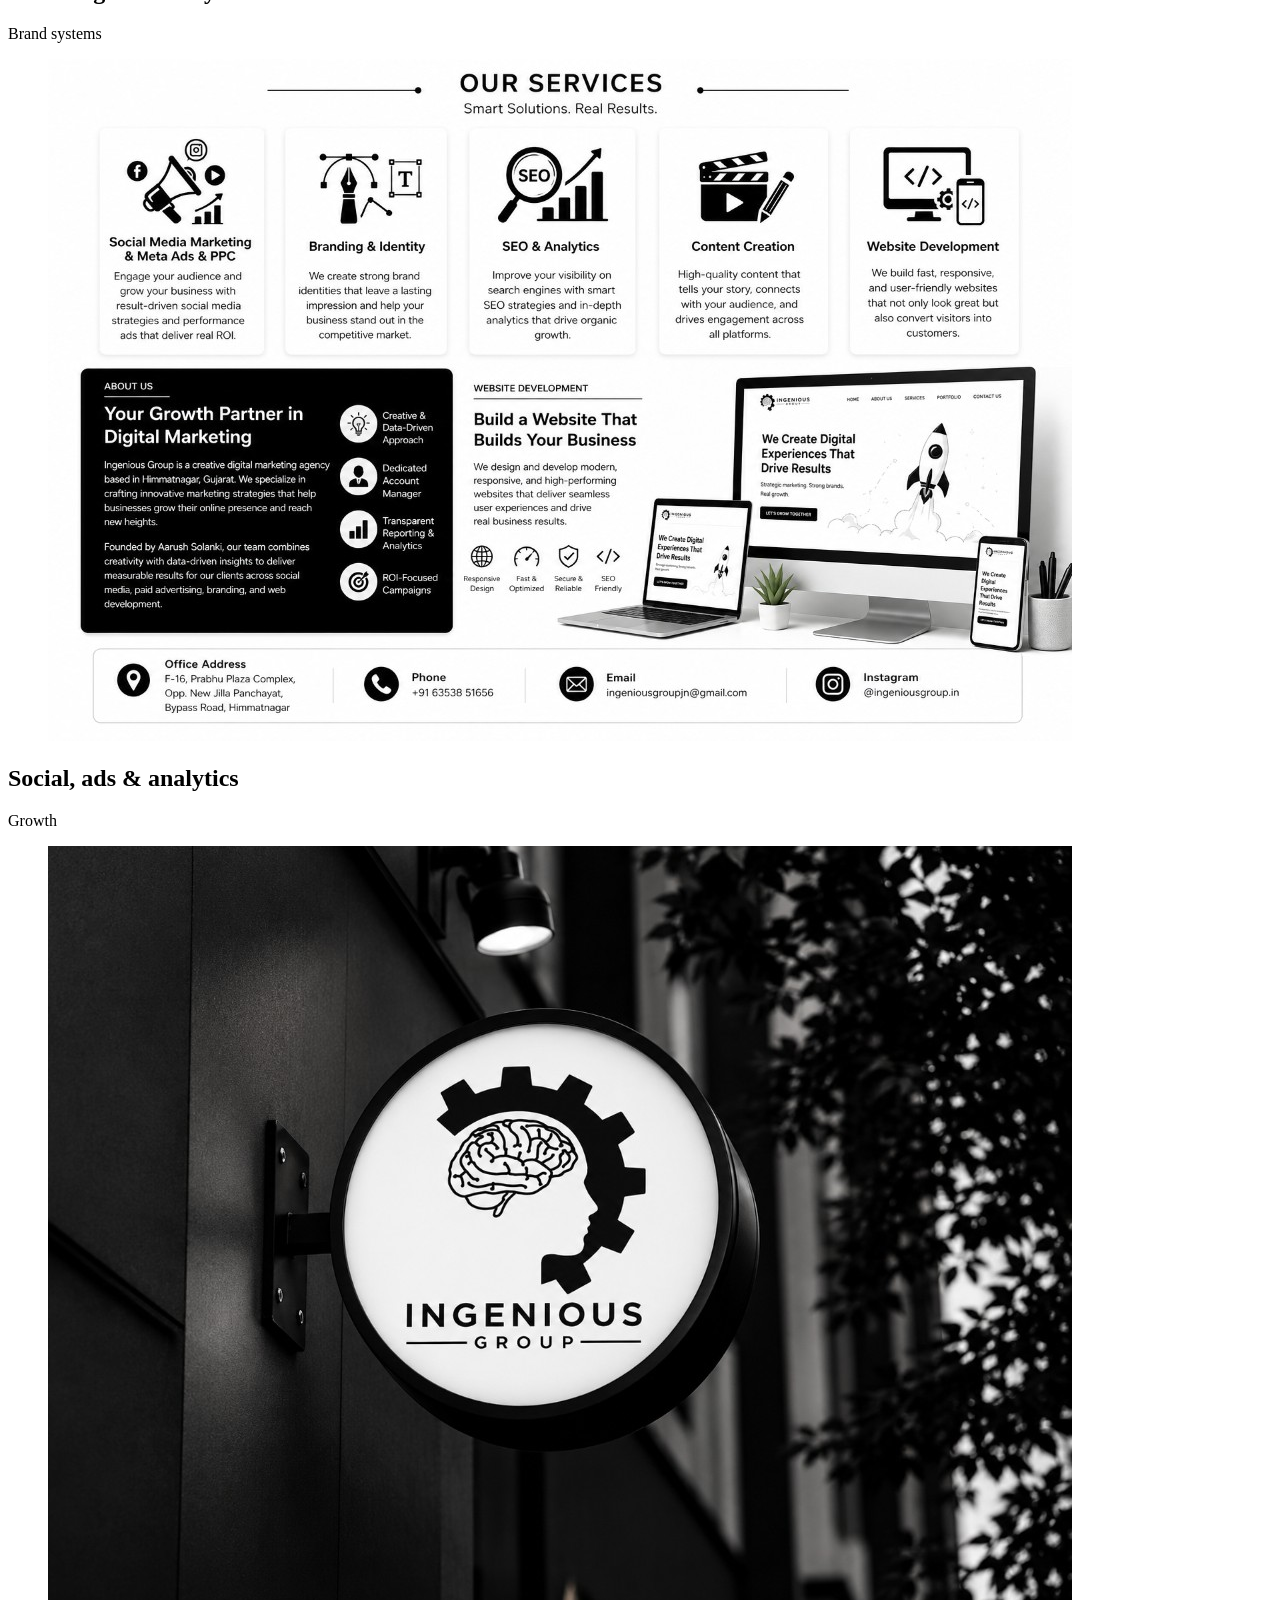
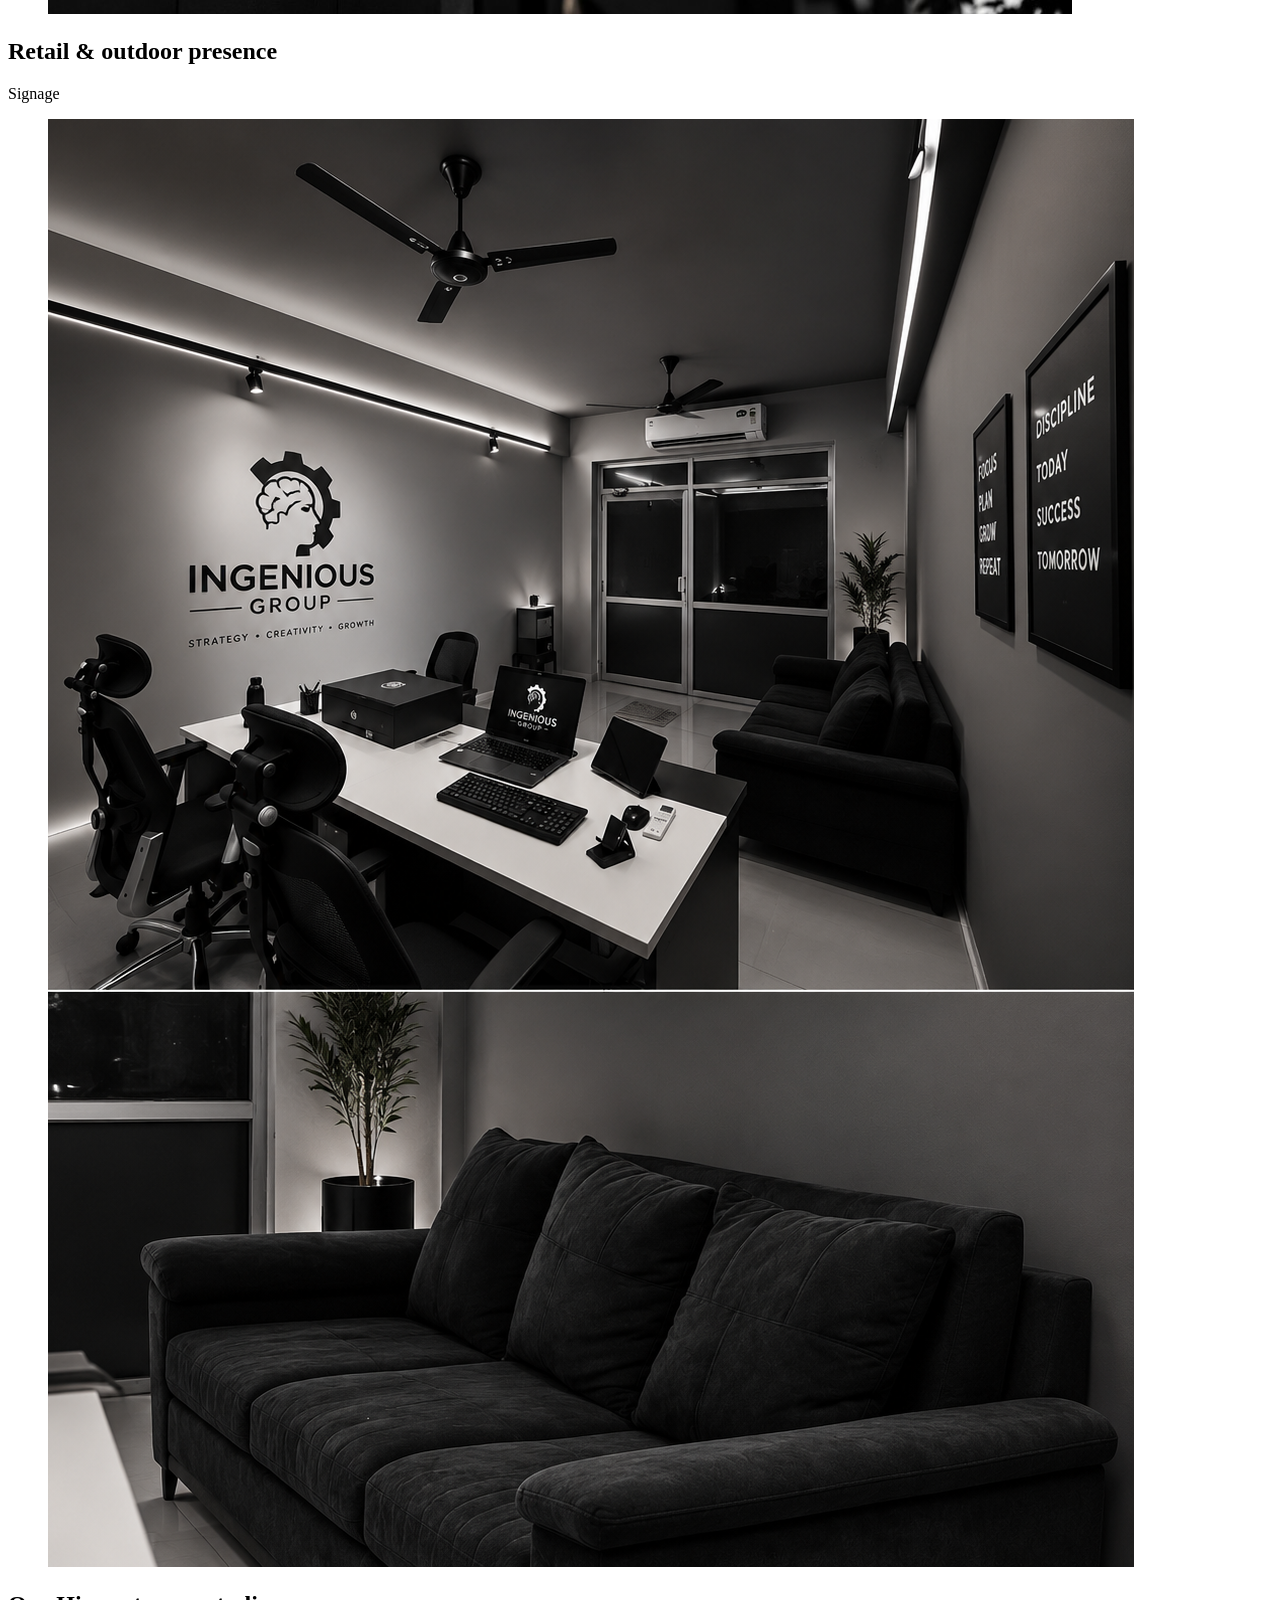
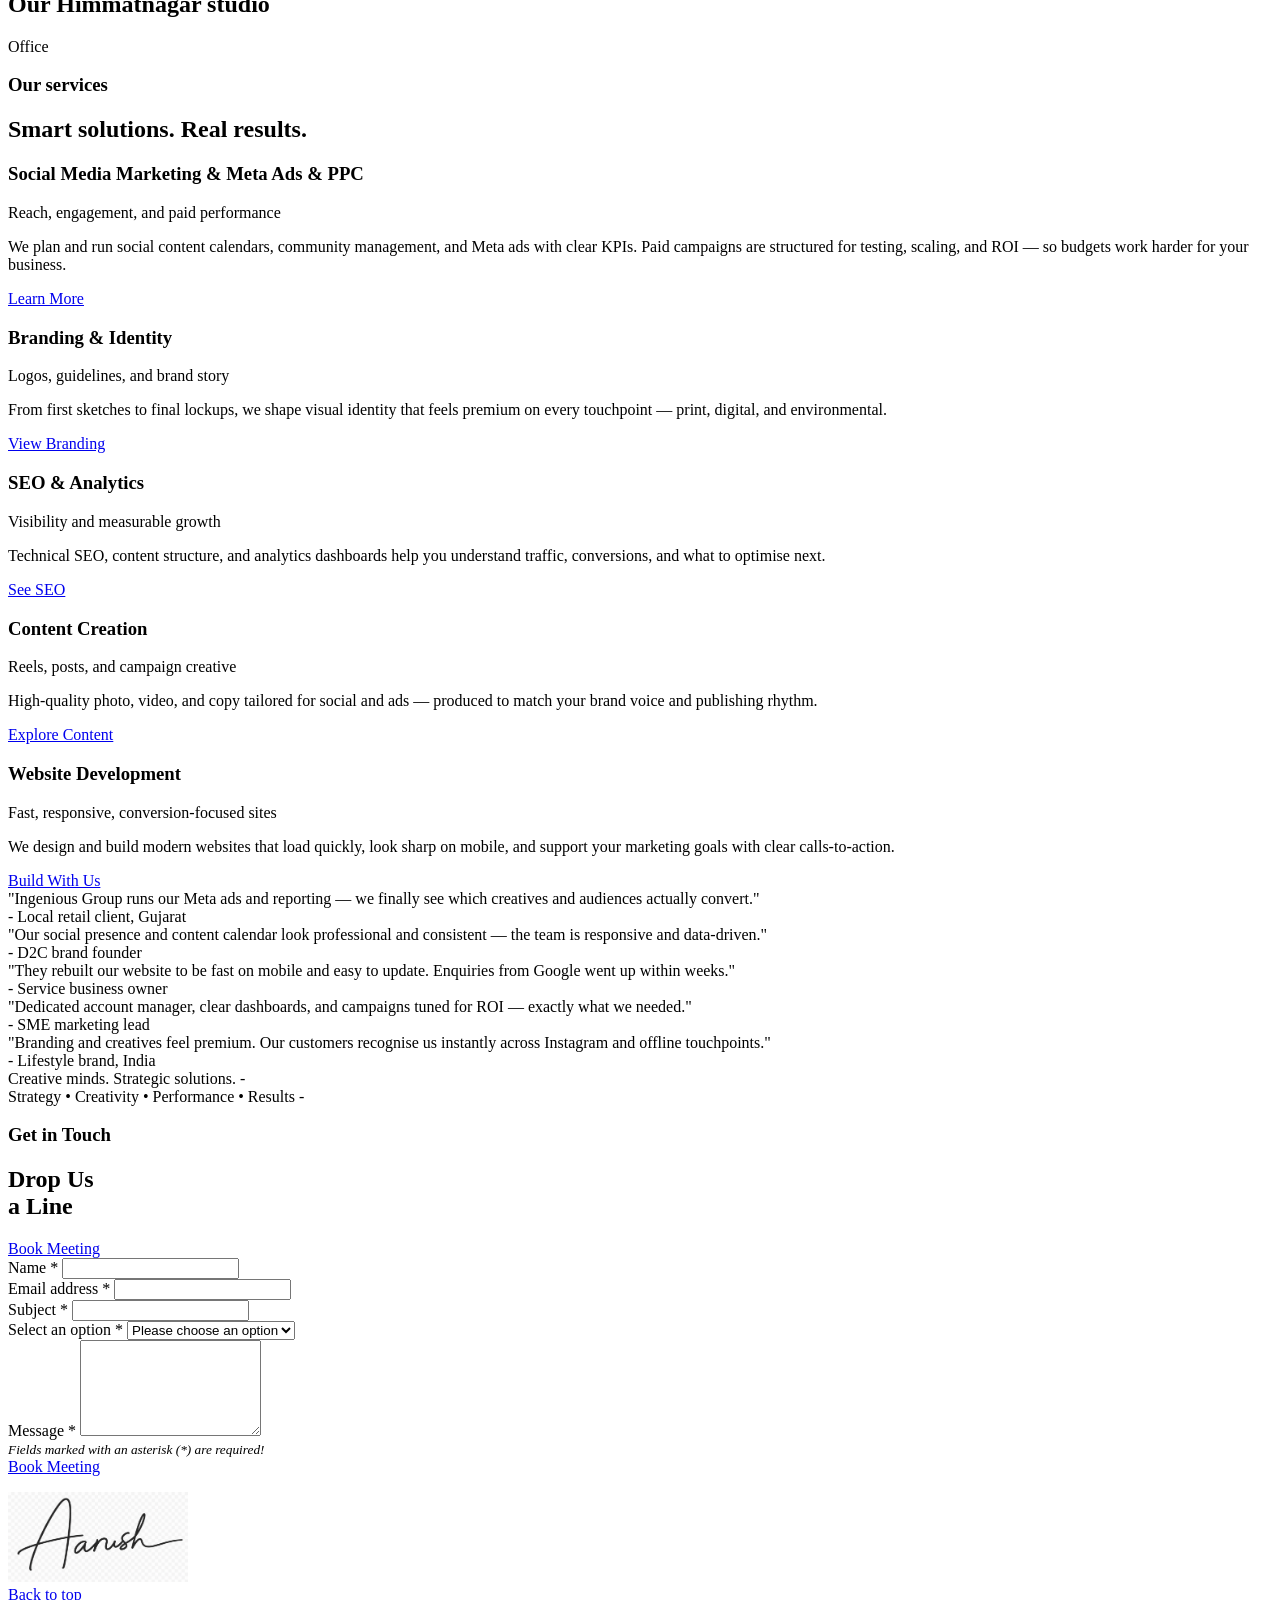
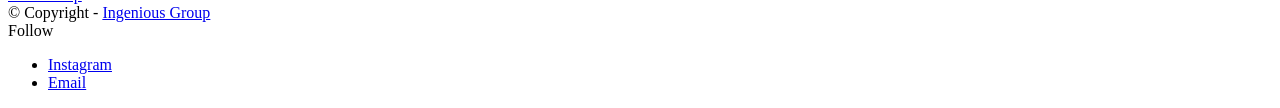
==== commit b36ef572: "Fix logo image class in index.html" ====
--- a/index.html
+++ b/index.html
@@ -17,9 +17,6 @@
     <meta name="viewport" content="width=device-width, initial-scale=1, shrink-to-fit=no">
 
     <!-- Favicon (http://www.favicon-generator.org/) -->
-    <link rel="shortcut icon" href="favicon.ico" type="image/x-icon">
-    <link rel="icon" href="favicon.ico" type="image/x-icon">
-
     <!-- Google Analytics - Global site tag (gtag.js) -->
     <!-- Paste your Google Anaytics code here. -->
 
@@ -75,7 +72,7 @@
             <div class="ptr-overlay"></div>
             <div class="ptr-preloader">
                 <div class="ptr-prel-content">
-                    <img src="assets/img/logo-light.png" class="ptr-prel-image tt-logo-light"
+                    <img src="assets/img/logo-light.png" class="ptr-prel-image"
                         alt="Ingenious Group" decoding="async">
                 </div> <!-- /.ptr-prel-content -->
             </div> <!-- /.ptr-preloader -->
